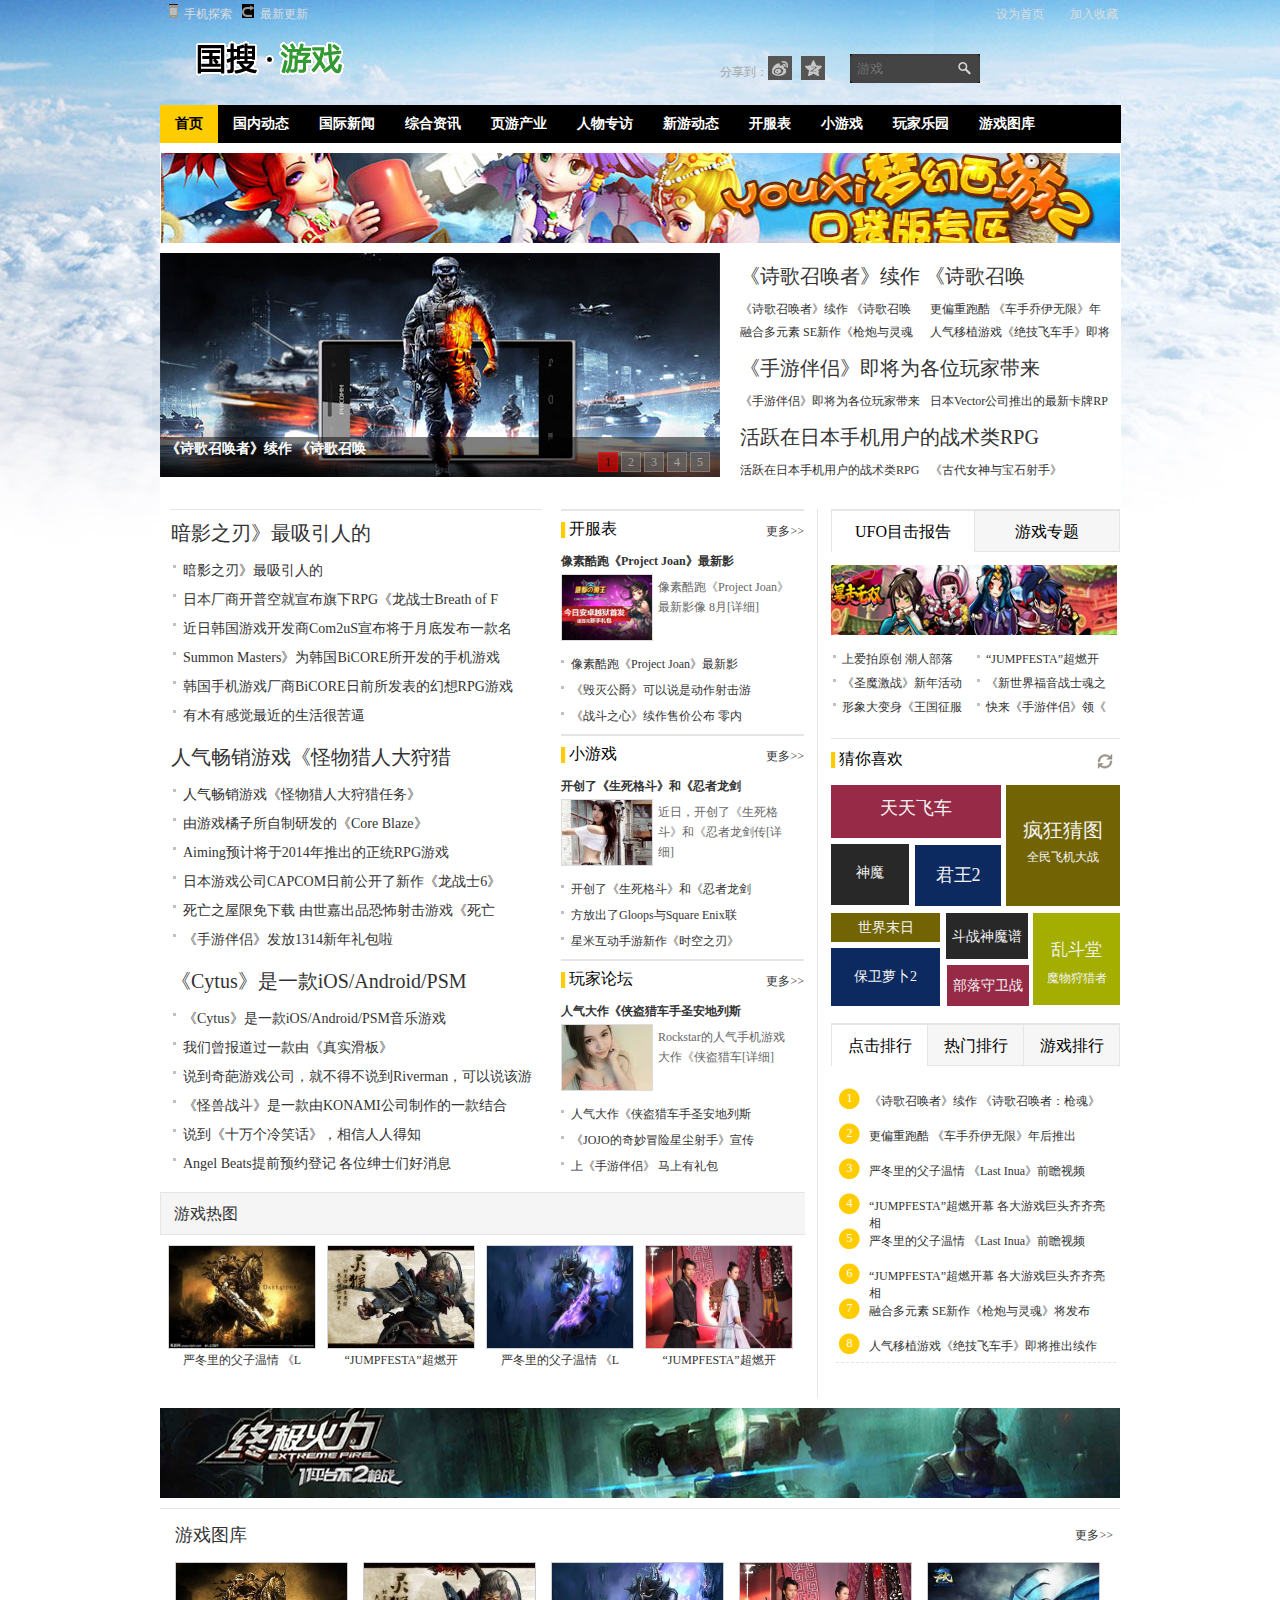
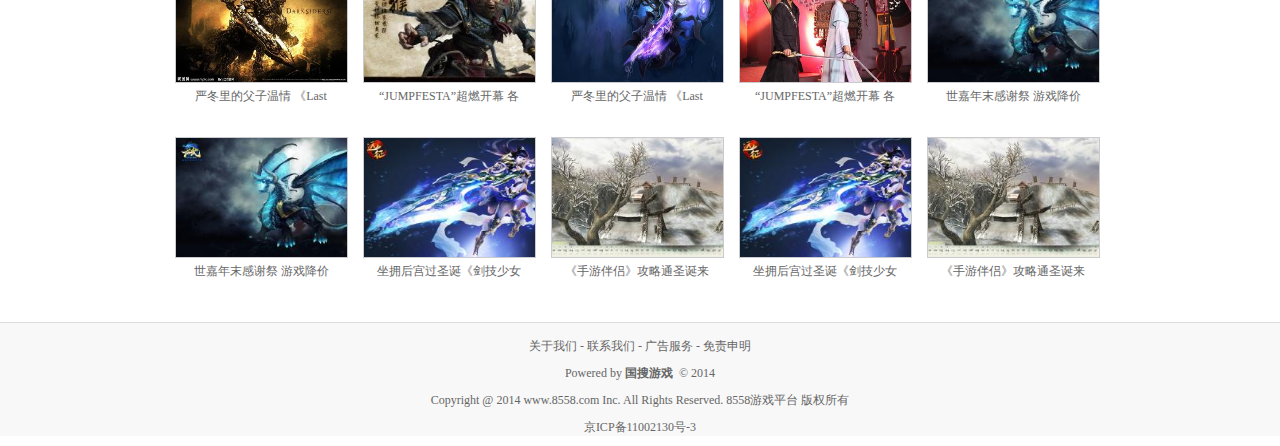
==== index.html @ d81b1e4d "程序初始导入" ====
<!DOCTYPE html PUBLIC "-//W3C//DTD XHTML 1.0 Transitional//EN" "http://www.w3.org/TR/xhtml1/DTD/xhtml1-transitional.dtd">
<html xmlns="http://www.w3.org/1999/xhtml">
<head>
<meta http-equiv="Content-Type" content="text/html; charset=utf-8" />
<title>帝国网站管理系统-国搜游戏</title>
<meta name="keywords" content="帝国网站管理系统,EmpireCMS">
<meta name="description" content="　　帝国软件是一家专注于网络软件开发的科技公司，其主营产品“帝国网站管理系统(EmpireCMS)”是目前国内应用最广泛的CMS程序。通过多年的不断创新与完善，使系统集安全、强大、稳定、灵活于一身。目前EmpireCMS程序已经广泛应用在国内数十万家网站，覆盖国内上千万上网人群，并经过上千家知名网站的严格检测，被称为国内最安全、最稳定的开源CMS系统。">
<link href="/style_2013/top.css" rel="stylesheet" type="text/css" />
<link href="/style_2013/index.css" rel="stylesheet" type="text/css" />
<script src="/js/jquery.js" type="text/javascript"></script>
<script src="/js/common.js" type="text/javascript"></script>
<script src="/js/jquery.slider.js" type="text/javascript"></script>
<script src="/js/jquery-1.4a2.min.js" type="text/javascript"></script>
<script src="/js/jquery.KinSlideshow-1.2.1.min.js" type="text/javascript"></script>

<link rel="shortcut icon" href="/favicon.ico" />
<link rel="bookmark" href="/favicon.ico" type="image/x-icon"  />
<link rel="icon" href="/favicon.ico" type="image/x-icon"  />
<script type="text/javascript"> 
$(function(){
$("#foccous").KinSlideshow({
moveStyle:"down",
intervalTime:5,
mouseEvent:"mouseover",
titleFont:{TitleFont_size:14,TitleFont_color:"#ffffff"}
});
})
</script>
</head>
<body>
<div class="h">
<div class="header">
<div class="header_left">
<span><img src="/image/siji.gif" width="9" height="14" /></span>
<a href="#">手机探索</a>
<span><img src="/image/gx.gif" width="12" height="14" /></span>
<a href="/new/" id='hd' >最新更新</a>
</div>
<div class="header_right"><a href="javascript:void(0);" onclick="SetHome(this)">设为首页</a> <a href="javascript:void(0);" onclick="addfavorite()">加入收藏</a></div>
 
</div>
<div class="top">
<div class="logo"><a href="/"><img src="/image/logo.gif" width="250" height="38" /></a></div>
<div class="tde">
<div class="tde_fxd">分享到：</div>
<div class="tde_weibo"><a href="javascript:void((function(s,d,e){try{}catch(e){}var f='http://v.t.sina.com.cn/share/share.php?',u=d.location.href,title=d.title,p=['url=',e(u),'&title=',e(title),'&appkey=1449381461'].join('');function a(){if(!window.open([f,p].join(''),'mb',['toolbar=0,status=0,resizable=1,width=620,height=450,left=',(s.width-620)/2,',top=',(s.height-450)/2].join('')))u.href=[f,p].join('');};if(/Firefox/.test(navigator.userAgent)){setTimeout(a,0)}else{a()}})(screen,document,encodeURIComponent));"><img src="/image/xina.gif" width="24" height="24" /></a></div>
<div class="tde_weibo"><a href="javascript:void((function(s,d,e){if(/renren.com/.test(d.location))return;var f='http://sns.qzone.qq.com/cgi-bin/qzshare/cgi_qzshare_onekey?url=',u=d.location,l=d.title,p=[e(u),e(l)].join('');function a(){if(!window.open([f,p].join(''),'xnshare',['toolbar=0,status=0,resizable=1,width=626,height=436,left=',(s.width-626)/2,',top=',(s.height-436)/2].join('')))u.href=[f,p].join('');};if(/Firefox/.test(navigator.userAgent))setTimeout(a,0);else a();})(screen,document,encodeURIComponent));"><img src="/image/kj.gif" width="24" height="24" /></a></div>

<div class="so">
<form action="/e/search/index.php" method="post" >
<input type="hidden" name="show" value="title" />
<input type="hidden" name="tempid" value="1" />
<div class="souk">
<input type="text" class="search_box" id="keyboard" name="keyboard"   value="游戏" onfocus="if(this.value=='ufo'){this.value='';this.style.color='#727272'}" onblur="if(this.value==''){this.value='ufo';this.style.color='#727272'}"/>
<input name="" type="submit" class="soso" value=''/>
</div>
</form>
</div>
<div class="denlu" id='menu_login'>
</div>
</div>
</div>
<div class="menu">
<a href="/"  class="xuan">首页</a>
<a href="/about">国内动态</a>
<a href="/services">国际新闻</a>
<a href="/prices">综合资讯</a>
<a href="/move">页游产业</a>
<a href="/air">人物专访</a>
<a href="/bjb">新游动态</a>
<a href="/rxfw">开服表</a>
<a href="/fwjg">小游戏</a>
<a href="/fwlc">玩家乐园</a>
<a href="/photo">游戏图库</a>
 

</div>
</div>
<div style="width:960px; height:100px; margin:0px auto; margin-top:10px;">
<!-- 广告位：广告960*90 -->
<img src="/img/ad01.jpg" width="960" height="90" />
</div>
<div class="banner">
<div class="ba_left">
<h1><a href="" target="_blank">《诗歌召唤者》续作 《诗歌召唤</a></h1>
 
<div class="xbt">
<ul>
<li><a href="" target="_blank">《诗歌召唤者》续作 《诗歌召唤</a></li>
<li><a href="" target="_blank">更偏重跑酷 《车手乔伊无限》年</a></li>
<li><a href="" target="_blank">融合多元素 SE新作《枪炮与灵魂</a></li>
<li><a href="" target="_blank">人气移植游戏《绝技飞车手》即将</a></li>
 
<div style="clear:both;"></div>
</ul>
</div>
<h1><a href="" target="_blank">《手游伴侣》即将为各位玩家带来</a></h1>
 
<div class="xbt">
<ul>
<li><a href="" target="_blank">《手游伴侣》即将为各位玩家带来</a></li>
<li><a href="" target="_blank">日本Vector公司推出的最新卡牌RP</a></li>
 
 
<div style="clear:both;"></div>
</ul>
</div>
<h1><a href="" target="_blank">活跃在日本手机用户的战术类RPG</a></h1>
 
<div class="xbt">
<ul>
<li><a href="" target="_blank">活跃在日本手机用户的战术类RPG</a></li>
<li><a href="" target="_blank">《古代女神与宝石射手》</a></li>
 
<div style="clear:both;"></div>
</ul>
</div>
</div>
 
 
<div class="ba_right" id="foccous" style="visibility:hidden;">
<a href="" target="_blank"><img src="/img/flash1.jpg" alt="《诗歌召唤者》续作 《诗歌召唤" width="560" height="224" name="          《诗歌召唤者》续作 《诗歌召唤者：枪魂》 《诗歌召唤者》（SONG SUMMONER）是Square Enix制作的一款史诗级策略大作，该游戏最 " value=""></a>
<a href="" target="_blank"><img src="/img/flash3.jpg" alt="更偏重跑酷 《车手乔伊无限》年" width="560" height="224" name="          来自英国游戏开发团队 Hello Games 的《Joe Danger（车手乔伊）》系列是一款在 XBLA 和 PSN 平台上人气都相当高的特技动作 " value=""></a>
<a href="" target="_blank"><img src="/img/flash2.jpg" alt="融合多元素 SE新作《枪炮与灵魂" width="560" height="224" name="          在看到众多精品大作陆续上架之后，似乎游戏商 Square Enix 也闲不住了，近日高调发表了新游《枪炮与灵魂》(Guns n&amp;#39; So " value=""></a>
<a href="" target="_blank"><img src="/img/flash4.jpg" alt="人气移植游戏《绝技飞车手》即将" width="560" height="224" name="          人气移植游戏《绝技飞车手》即将推出续作 《Joe Danger》（绝技飞车手）在PSN、Xbox平台上受到欢迎，移植手机游戏后以其原汁 " value=""></a>
<a href="" target="_blank"><img src="/img/flash5.jpg" alt="和风创意大作《Tengami》明年年" width="560" height="224" name="          和风创意大作《Tengami》明年年初上架 和风创意折纸世界，这一款充满古韵之美的游戏自2012年发布开始就吸引了不少目光，获 " value=""></a>
 
 
</div>
</div>
<div class="content">
<div class="left">
<div class="cn">
<div class="cn_left">
<h1><a href="" target="_blank">暗影之刃》最吸引人的</a></h1>
 
<ul>
<li><a href="" target="_blank">暗影之刃》最吸引人的</a></li>
<li><a href="" target="_blank">日本厂商开普空就宣布旗下RPG《龙战士Breath of F</a></li>
<li><a href="" target="_blank">近日韩国游戏开发商Com2uS宣布将于月底发布一款名</a></li>
<li><a href="" target="_blank">Summon Masters》为韩国BiCORE所开发的手机游戏</a></li>
<li><a href="" target="_blank">韩国手机游戏厂商BiCORE日前所发表的幻想RPG游戏</a></li>
<li><a href="" target="_blank">有木有感觉最近的生活很苦逼</a></li>
</ul>
<h1><a href="" target="_blank"> 人气畅销游戏《怪物猎人大狩猎</a></h1>
 
<ul>
<li><a href="" target="_blank"> 人气畅销游戏《怪物猎人大狩猎任务》</a></li>
<li><a href="" target="_blank">由游戏橘子所自制研发的《Core Blaze》</a></li>
<li><a href="" target="_blank">Aiming预计将于2014年推出的正统RPG游戏</a></li>
<li><a href="" target="_blank">日本游戏公司CAPCOM日前公开了新作《龙战士6》</a></li>
<li><a href="" target="_blank">死亡之屋限免下载 由世嘉出品恐怖射击游戏《死亡</a></li>
<li><a href="" target="_blank">《手游伴侣》发放1314新年礼包啦</a></li>
</ul>
<h1><a href="" target="_blank">《Cytus》是一款iOS/Android/PSM</a></h1>
 
<ul>
<li><a href="" target="_blank">《Cytus》是一款iOS/Android/PSM音乐游戏</a></li>
<li><a href="" target="_blank">我们曾报道过一款由《真实滑板》</a></li>
<li><a href="" target="_blank">说到奇葩游戏公司，就不得不说到Riverman，可以说该游</a></li>
<li><a href="" target="_blank">《怪兽战斗》是一款由KONAMI公司制作的一款结合</a></li>
<li><a href="" target="_blank"> 说到《十万个冷笑话》，相信人人得知</a></li>
<li><a href="" target="_blank">Angel Beats提前预约登记 各位绅士们好消息</a></li>
</ul>
</div>
<div class="cn_right">
<div class="cn_rtop"></div>
<div class="cn_rtit">
<div class="cnr_l">开服表</div>
<div class="cnr_right"><a href="rxfw/" target="_blank">更多>></a></div>
</div>
<div class="tyue" style="border-bottom:none;">
<dl>
<dt><b><a href="" target="_blank">像素酷跑《Project Joan》最新影</a></b></dt>
<span>
<dd><a href="" target="_blank"><img src="/img/p01.jpg" width="90" height="65" /></a></dd></span>
<dd><a href="" target="_blank">	          像素酷跑《Project Joan》最新影像 8月<span>[详细]</span></a></dd>
</dl>

<ul>
<li><a  href="" target="_blank">像素酷跑《Project Joan》最新影</a></li>
<li><a  href="" target="_blank">《毁灭公爵》可以说是动作射击游</a></li>
<li><a  href="" target="_blank">《战斗之心》续作售价公布 零内</a></li>
</ul>
</div>
<div class="cn_rtop"></div>
<div class="cn_rtit">
<div class="cnr_l">小游戏</div>
<div class="cnr_right"><a href="fwjg/" target="_blank">更多>></a></div>
</div>
<div class="tyue" style="border-bottom:none;">
<dl>
<dt><b><a href="" target="_blank">开创了《生死格斗》和《忍者龙剑</a></b></dt>
<span>
<dd><a href="" target="_blank"><img src="/img/p02.jpg" width="90" height="65" /></a></dd></span>
<dd><a href="" target="_blank">	          近日，开创了《生死格斗》和《忍者龙剑传<span>[详细]</span></a></dd>
</dl>
<ul>
<li><a  href="" target="_blank">开创了《生死格斗》和《忍者龙剑</a></li>
<li><a  href="" target="_blank">方放出了Gloops与Square Enix联</a></li>
<li><a  href="" target="_blank">星米互动手游新作《时空之刃》</a></li>
</ul>
</div>
 
<div class="cn_rtop"></div>
<div class="cn_rtit">
<div class="cnr_l">玩家论坛</div>
<div class="cnr_right"><a href="fwlc/" target="_blank">更多>></a></div>
</div>
<div class="tyue" style="border-bottom:none;">
<dl>
<dt><b><a href="" target="_blank">人气大作《侠盗猎车手圣安地列斯</a></b></dt>
<span>
<dd><a href="" target="_blank"><img src="/img/p03.jpg" width="90" height="65" /></a></dd></span>
<dd><a href="" target="_blank">	          Rockstar的人气手机游戏大作《侠盗猎车<span>[详细]</span></a></dd>
</dl>
<ul>
<li><a  href="" target="_blank">人气大作《侠盗猎车手圣安地列斯</a></li>
<li><a  href="" target="_blank">《JOJO的奇妙冒险星尘射手》宣传</a></li>
<li><a  href="" target="_blank">上《手游伴侣》 马上有礼包</a></li>
</ul>
</div>
</div>
</div>
 
<div class="cntu">
<div class="cntu_titile">游戏热图</div>
<ul>
<li><a href="" target="_blank"><img src="/img/p18.jpg"/><p>严冬里的父子温情 《L</p></a></li>
<li><a href="" target="_blank"><img src="/img/p16.jpg"/><p>“JUMPFESTA”超燃开</p></a></li>
<li><a href="" target="_blank"><img src="/img/p19.jpg"/><p>严冬里的父子温情 《L</p></a></li>
<li><a href="" target="_blank"><img src="/img/p20.jpg"/><p>“JUMPFESTA”超燃开</p></a></li>
 
</ul>
</div>
</div>
<div class="right">
<div class="zhuanlan">
<div class="zhuanlan_t">
<ul>
<li id="one1" onmouseover="setTab('one',1,2)"class="hover" style="border-left:none;">UFO目击报告</li>
<li id="one2" onmouseover="setTab('one',2,2)" style="border-right:none;">游戏专题</li>
</ul>
</div>
<div id="con_one_1" class="hover">
<div class="zlcn">
<p><a><img src="/img/tt01.jpg" width="286" height="70" border=0/></a></p>
<ul>
<li><a href="" target="_blank">上爱拍原创  潮人部落</a></li>
<li><a href="" target="_blank">“JUMPFESTA”超燃开</a></li>
<li><a href="" target="_blank">《圣魔激战》新年活动</a></li>
<li><a href="" target="_blank">《新世界福音战士魂之</a></li>
<li><a href="" target="_blank">形象大变身《王国征服</a></li>
<li><a href="" target="_blank">快来《手游伴侣》领《</a></li>
 
</ul>
</div>
</div>
 
<div id="con_one_2" style="display:none">
<div class="zlcn">
<p><a><img src="/img/tt02.jpg" width="286" height="70" border=0/></a></p>
<ul>
<li><a href="" target="_blank">《100TURN勇者》登陆</a></li>
<li><a href="" target="_blank">世嘉年末感谢祭 游戏</a></li>
<li><a href="" target="_blank">坐拥后宫过圣诞《剑技</a></li>
<li><a href="" target="_blank">《手游伴侣》攻略通圣</a></li>
<li><a href="" target="_blank">严冬里的父子温情 《L</a></li>
<li><a href="" target="_blank">上爱拍原创  潮人部落</a></li>
 
</ul>
</div>
</div>
</div>
 
 
<div class="shuaxin">
<div class="cnr_l">猜你喜欢</div>
<div class="shuaxin_r"><a href="javascript:;" id='cai'><img src="image/shuaxin.gif" width="16" height="15" /></a></div>
</div>

<div class="heiks"><div class="heiks_t"><div class="heiks_left"><div class="heiks_lto"><a href="/" target="_blank" >天天飞车</a></div><div class="heiks_b"><div class="heiks_ble"><a href="/" target="_blank" >神魔</a></div><div class="heiks_bri"><a href="/" target="_blank" >君王2</a></div></div></div> <div class="heiks_right"><p class="heiks_rip"><a href="/" target="_blank" >疯狂猜图</a></p><p class="heiks_rip2"><a href="/" target="_blank" >全民飞机大战</a></p></div></div><div class="keib"><div class="keib_left"><p class="keib_left_p"><a href="/" target="_blank" >世界末日</a></p><p class="keib_left_p3"><a href="/" target="_blank" >保卫萝卜2</a></p></div><div class="keib_cn"><p class="keib_cn_p"><a href="/" target="_blank" >斗战神魔谱</a></p><p class="keib_cn_p2"><a href="/" target="_blank" >部落守卫战</a></p></div><div class="keib_right"><p class="keib_right_p"><a href="/" target="_blank" >乱斗堂</a></p><p class="keib_right_p2"><a href="/" target="_blank" >魔物狩猎者</a></p></div></div></div>
<div class="ph">
<div class="ph_title">
<ul>
<li id="ond1" onmouseover="setTab('ond',1,3)" style="border-left:none;" class="hover">点击排行</li>
<li id="ond2" onmouseover="setTab('ond',2,3)">热门排行</li>
<li id="ond3" onmouseover="setTab('ond',3,3)" style="border-right:none;">游戏排行</li>
</ul>
</div>
 
<div id="con_ond_1" class="hover">
<div class="ph_cn">
<ul>
<li><span class="ph_span">1</span><a  href="" target="_blank">《诗歌召唤者》续作 《诗歌召唤者：枪魂》</a></li>
<li><span class="ph_span">2</span><a  href="" target="_blank">更偏重跑酷 《车手乔伊无限》年后推出</a></li>
<li><span class="ph_span">3</span><a  href="" target="_blank">严冬里的父子温情 《Last Inua》前瞻视频</a></li>
<li><span class="ph_span">4</span><a  href="" target="_blank">“JUMPFESTA”超燃开幕 各大游戏巨头齐齐亮相</a></li>
<li><span class="ph_span">5</span><a  href="" target="_blank">严冬里的父子温情 《Last Inua》前瞻视频</a></li>
<li><span class="ph_span">6</span><a  href="" target="_blank">“JUMPFESTA”超燃开幕 各大游戏巨头齐齐亮相</a></li>
<li><span class="ph_span">7</span><a  href="" target="_blank">融合多元素 SE新作《枪炮与灵魂》将发布</a></li>
<li><span class="ph_span">8</span><a  href="" target="_blank">人气移植游戏《绝技飞车手》即将推出续作</a></li>
<div class="ph_xt"></div>
</ul>
</div>
</div>
<div id="con_ond_2" style="display:none" class="hover">
<div class="ph_cn">
<ul>
<li><span class="ph_span">1</span><a  href="" target="_blank">南京搬家公司价格</a></li>
<li><span class="ph_span">2</span><a  href="" target="_blank">南京搬家公司价格具体收费</a></li>
<li><span class="ph_span">3</span><a  href="" target="_blank">南京搬家公司价格具体收费</a></li>
<li><span class="ph_span">4</span><a  href="" target="_blank">SQEX最终幻想系列等名作年末大降价</a></li>
<li><span class="ph_span">5</span><a  href="" target="_blank">超现实世界 解谜新作《梦游逃生》曝光</a></li>
<li><span class="ph_span">6</span><a  href="" target="_blank">chillingo新作《给我喂石油2》即将来袭</a></li>
<li><span class="ph_span">7</span><a  href="" target="_blank">联系我们</a></li>
<li><span class="ph_span">8</span><a  href="" target="_blank">和风创意大作《Tengami》明年年初上架</a></li>
<div class="ph_xt"></div>
</ul>
</div>
</div>
<div id="con_ond_3" style="display:none">
<div class="ph_cn">
<ul>
<li><span class="ph_span">1</span><a  href="" target="_blank">《诗歌召唤者》续作 《诗歌召唤者：枪魂》</a></li>
<li><span class="ph_span">2</span><a  href="" target="_blank">更偏重跑酷 《车手乔伊无限》年后推出</a></li>
<li><span class="ph_span">3</span><a  href="" target="_blank">融合多元素 SE新作《枪炮与灵魂》将发布</a></li>
<li><span class="ph_span">4</span><a  href="" target="_blank">人气移植游戏《绝技飞车手》即将推出续作</a></li>
<li><span class="ph_span">5</span><a  href="" target="_blank">SQEX最终幻想系列等名作年末大降价</a></li>
<li><span class="ph_span">6</span><a  href="" target="_blank">超现实世界 解谜新作《梦游逃生》曝光</a></li>
<li><span class="ph_span">7</span><a  href="" target="_blank">chillingo新作《给我喂石油2》即将来袭</a></li>
<li><span class="ph_span">8</span><a  href="" target="_blank">和风创意大作《Tengami》明年年初上架</a></li>
<div class="ph_xt"></div>
</ul>
</div>
</div>
</div>
</div>
<div style="clear:both;"></div>
</div>
 
<div class="egg">
<!-- 广告位：首页banner1 -->
<img src="/img/ad02.jpg"/>
</div>
 

<div style="clear:both;"></div>
 
</div>
<div class="pic">
<div class="pic_title">
<div class="pic_l"><a href="photo/" target="_blank">游戏图库</a></div>
<div class="pic_r"><a href="photo/" target="_blank">更多>></a></div>
</div>
<ul>
<li><a href="" target="_blank"><img src="/img/p18.jpg"/><p>严冬里的父子温情 《Last </p></a></li>
<li><a href="" target="_blank"><img src="/img/p16.jpg"/><p>“JUMPFESTA”超燃开幕 各</p></a></li>
<li><a href="" target="_blank"><img src="/img/p19.jpg"/><p>严冬里的父子温情 《Last </p></a></li>
<li><a href="" target="_blank"><img src="/img/p20.jpg"/><p>“JUMPFESTA”超燃开幕 各</p></a></li>
<li><a href="" target="_blank"><img src="/img/p9.jpg"/><p>世嘉年末感谢祭 游戏降价</p></a></li>
<li><a href="" target="_blank"><img src="/img/p9.jpg"/><p>世嘉年末感谢祭 游戏降价</p></a></li>
<li><a href="" target="_blank"><img src="/img/p10.jpg"/><p>坐拥后宫过圣诞《剑技少女</p></a></li>
<li><a href="" target="_blank"><img src="/img/p11.jpg"/><p>《手游伴侣》攻略通圣诞来</p></a></li>
<li><a href="" target="_blank"><img src="/img/p10.jpg"/><p>坐拥后宫过圣诞《剑技少女</p></a></li>
<li><a href="" target="_blank"><img src="/img/p11.jpg"/><p>《手游伴侣》攻略通圣诞来</p></a></li>
 
<div style="clear:both;"></div>
 
</ul>
</div>
<div class="bo">
<div class="bq"><a href="/" target="_blank">关于我们</a> - <a href="/" target="_blank">联系我们</a> - <a href="/" target="_blank">广告服务</a> - <a href="/" target="_blank">免责申明</a></div>
 
<div class="bq">Powered by <strong><a href="/" target="_blank">国搜游戏</a></strong>&nbsp; &copy; 2014</div>
<div class="bq">Copyright @ 2014 www.8558.com Inc. All Rights Reserved. 8558游戏平台 版权所有</div>
<div class="bq">京ICP备11002130号-3</div>
</div>
 
</body>
</html>
---- style_2013/top.css ----
@charset "gb2312";
/* CSS Document */

body, div, img, dl, dt, dt, ul, li, p, h1,h2,h3,h4,h5, input {
    margin: 0;
    padding: 0;
}
ul, li {
    list-style: none outside none;
}
img {
    border: 0 none;
}
a {
    color: #333;
    text-decoration: none;
}
a:hover {
    color: #CC0000;
    text-decoration: underline;
}
body {
    font-family: "����";
    font-size: 12px;
    margin: 0;
    padding: 0;
}
.p1 {
    color: #05519e;
    float: left;
    font-size: 14px;
    font-weight: bold;
    height: 31px;
    line-height: 31px;
    padding-left: 15px;
}
.p2 {
    color: #666666;
    float: right;
    height: 29px;
    line-height: 29px;
    padding-right: 11px;
}
.p1 a {
    color: #333333;
}
.p2 a {
    color: #666666;
}
.p2 a:hover {
    color: #BC2D09;
}
.p3 {
    color: #333;
    float: left;
    font-size: 14px;
    font-weight: bold;
    height: 29px;
    line-height: 29px;
    padding-left: 15px;
}
.p4 {
    color: #666666;
    float: right;
    height: 29px;
    line-height: 29px;
    padding-right: 11px;
}
.p1 a:hover, .p3 a, .p3 a:hover {
    color: #CC0000;
}
.p4 a {
    color: #666666;
}
.p4 a:hover {
    color: #CC0000;
}

body{ background: url('/image/gamebg.jpg') no-repeat scroll center top;background-size: 1440px 800px;}
.h{ height:143px; width:100%; /*background:url(../image/header_bg.gif) repeat-x;*/ margin-bottom:10px;}
.header{ width:960px; height:24px; margin:0 auto;}
.header_left{ height:24px; padding-left:9px; float:left; width:200px;}
.header_left span{ height:20px; display:block; padding-top:4px; padding-right:6px; float:left;}
.header_left a{ height:18px; display:block; float:left; padding-top:6px; /*color:#92968e;*/color:#ddd; padding-right:10px;}
.header_left a:hover{ color:#ffcc00}

.header_right{ height:24px; float:right; width:150px;}
.header_right a{ height:18px; padding-top:6px; padding-left:26px; display:block; float:left;/*color:#92968e;*/color:#ddd; }
.header_right a:hover{ color:#ffcc00}
.top{ width:960px; margin:0 auto; height:81px;}
.logo{ padding:15px 0 0 8px; height:66px; float:left;}
.tde{ width:400px; height:81px; float:right;}
.tde_fxd{ height:41px; float:left; width:48px; padding-top:40px; color:#a7a7a7;}
.tde_weibo{ height:49px; padding-right:9px; padding-top:32px; float:left;}
.so{ width:153px; height:51px; float:left; overflow:hidden; padding:30px 0 0 16px;}
.souk{ width:130px; height:29px;background:url(../image/so_bg.gif) no-repeat;}

.search_box{ width:101px; height:29px; line-height:29px; color:#727272; border:none;  padding-left:7px; color:#727272; background:none; float:left;}
.soso{ width:13px; height:13px; background:url(../image/so.gif) no-repeat; float:left; margin-top:8px; border:none; cursor:pointer;}



.denlu{ width:116px; height:50px; float:left; padding-top:30px;}
.denlu a{ color:#FFFFFF; padding-left:10px; text-decoration:none; height:25px; line-height:30px;}
.menu{ width:960px; height:38px; margin:0 auto;}
.menu a{/*color: #E1E1E1;*/color: #FFF;display:inline;float: left;font-size: 14px;font-weight: bold;height: 38px;line-height: 38px;overflow: hidden;padding: 0 15px;}
.menu a:hover{ background:#ffcc00; color:#000; text-decoration:none;}

.menu a.xuan{  background:#ffcc00; color:#000; text-decoration:none;}



/*��Ŀͷ��*/
.menu2_bg{ width:100%; height:38px; background:#111111;}
.menu2{ width:960px; height:70px; margin:0 auto;}
.menu2_logo{ height:50px; float:left; padding-top:20px;}
.menu2_wz{ height:35px; padding-left:17px; padding-top:35px; float:left; color:#333}
.menu2_wz a{ color:#333}
.menu2_wz a:hover{ color:#c00;}
.menu2_so{ width:228px; height:24px; border:1px solid #dddddd; float:right; margin-top:28px;}
.search_box2{ width:198px; height:24px; line-height:24px; color:#727272; border:none;  padding-left:7px; color:#727272; background:none; float:left;}
.soso2{ width:16px; height:16px; background:url(../image/list_06.gif) no-repeat; float:left; margin-top:4px; border:none; cursor:pointer;}


/*����ͷ��*/
.so_menu{ width:960px; margin:0 auto; height:81px;}
.so_menu_logo{ height:55px; float:left; padding-top:26px; padding-right:56px;}
.so_kuans{ width:383px; float:left; padding-top:28px; height:53px;}
.so_kuans_left{ width:311px; height:32px; float:left; border:none; background:url(../image/so_menu_k.gif) no-repeat; line-height:32px; color:#333; padding-left:5px;}
.so_kuans_right{ width:67px; height:32px; float:left; background:url(../image/so_menu_so.gif) no-repeat; border:none; cursor:pointer; }
---- style_2013/index.css ----
@charset "gb2312";
/* CSS Document */
.banner{ height:256px; width:960px; margin:0 auto;overflow:hidden;background:#fff;}
.ba_left{ width:380px; height:246px; float:right;  padding-top:10px;}
.ba_left h1{ height:38px; display:block; font-family: "΢���ź�","����",serif;font-size: 20px; font-family: "΢���ź�","����",serif;font-size: 20px; font-weight: normal;}
.xbt{ width:380px; padding-bottom:8px;}
.ba_left h1 a{ color:#333}
.ba_left h1 a:hover{ color:#c00;}
.xbt li{ height:23px; width:190px; float:left;}
.xbt li a{ color:#333}
.xbt li a:hover{ color:#c00;}
.content{ width:960px; margin:0 auto 10px auto;}
.ba_right{ height:256px; width:559px; float:left;}

.flash {
	height: 224px;
	overflow: hidden;
	width: 560px;
	margin:0 auto
}

.left{ width:657px; height:889px; float:left; border-right:1px solid #e5e5e5;display:block; overflow:hidden;
}
.cn{ padding-left:11px; width:646px; height:683px;}
.cn_left{ width:370px; height:672px; float:left; border-top:1px solid #e4e4e4; padding-top:10px;}
.cn_left h1{ height:42px; display:block; font-family: "΢���ź�","����",serif;font-size: 20px; font-weight: normal;}
.cn_left ul{ width:370px; display:block; padding-bottom:8px;}
.cn_left li{ height:29px; display:block; font-size:14px; background:url(../image/ufo_46.gif) no-repeat 2px 3px; padding-left:12px;}
.cn_left li a{ color:#333;}
.cn_left li a:hover{ color:#c00;}
.cn_right{ width:243px; float:right; height:683px; padding-right:13px;}
.cn_rtop{ border-top:2px solid #e5e5e5; overflow:hidden; display:block; height:8px;}
.cn_rtit{ width:243px; height:34px;}
.cnr_l{ height:34px; background:url(../image/xiaokuai.gif) no-repeat 0 3px; padding-left:8px;font-family: "΢���ź�","����",serif;font-size: 16px; float:left;}
.cnr_right{ height:30px; float:right; padding-top:4px;}
.cnr_right a{ color:#333}
.cnr_right a:hover{ color:#c00;}
.tyue{ width:243px; border-bottom:1px solid #d1dfed;}
.tyue dl{ height:103px; display:block;}
.tyue dt{ height:21px; display:block; font-size:12px;}
.tyue dt a{ color:#333}
.tyue dt a:hover{ color:#c00;}
.tyue span dd{ width:97px; height:79px; display:block; margin:0;float:left; padding-top:0px;}
.tyue span dd img{ width:90px; height:65px; border:1px solid #dddddd}
.tyue dd{ width:132px; height:68px; float:left; display:block; margin:0; line-height:20px; color:#666; padding-top:3px;}
.tyue dd a{ color:#666;}
.tyue dd a:hover{ color:#c00;}
.tyue li{height:26px; display:block; background:url(../image/ufo_46.gif) no-repeat 0px 4px; padding-left:10px;}
.tyue li a{ color:#333333}
.tyue li a:hover{ color:#c00;}
.cntu{ width:645px; height:206px;}
.cntu_titile{ height:41px; border:1px solid #e5e5e5; border-right:none; background:#f4f5f4;font-family: "΢���ź�","����",serif;font-size: 16px; line-height:41px; padding-left:13px; color:#333}
.cntu ul{ padding:10px 0 0 8px;}
.cntu li{ width:148px; height:153px; float:left; margin-right:11px; display:inline;}
.cntu li img{ width:146px; height:102px; border:1px solid #d6d5d9;}
.cntu li p{ padding-top:2px; line-height:18px; text-align:center;} 
.cntu li a{ color:#333}
.cntu li a:hover{ color:#c00;}
.right{ width:289px; float:right; height:889px;}
.zhuanlan{ height:229px;}
.zhuanlan_t{ height:41px; border-top:2px solid #e5e5e5; border-right:1px solid #e5e5e5;border-left:1px solid #e5e5e5; background:url(../image/title_bg.gif) repeat-x bottom; }
.zhuanlan_t li{ width:143px; display:block; float:left; height:41px; line-height:41px; text-align:center;font-family: "΢���ź�","����",serif;font-size: 16px; }
.zhuanlan_t li:hover{ background:#FFF; width:142px; border-right:1px solid #e5e5e5;border-left:1px solid #e5e5e5; cursor:pointer;}
.zhuanlan_t li.hover{ background:#FFF; width:142px; border-right:1px solid #e5e5e5;border-left:1px solid #e5e5e5; cursor:pointer;}
.zlcn{ height:173px; padding-top:13px;}
.zlcn p{ display:block; height:86px;}
.zlcn li{ height:24px; width:133px; float:left; display:inline; background:url(../image/ufo_46.gif) no-repeat 2px 4px; padding-left:11px;}
.zlcn li a{ color:333;}
.zlcn li a:hover{ color:#c00}
.focus_data {
    background-color: #383838;
    color: #FFFFFF;
    font-family: "Microsoft YaHei","΢���ź�","����";
    height: 211px;
    margin:0px 0 10px;
    overflow: hidden;
    padding: 1px;
    text-align: center;
}
.focus_data .d_title {
    color: #EBEFF3;
    height: 29px;
    padding-top: 2px; line-height:29px;
}
.focus_data .d_l {
    float: left;
    width: 130px;
}
.focus_data .d_l .d_l_t {
    background: none repeat scroll 0 0 #808080;
    cursor: pointer;
    font-size: 29px;
    height: 89px;
    white-space: nowrap;
}
.focus_data .d_l .d_l_t a {
    padding-top: 10px; display:block;; color:#FFF;
}
.focus_data .d_l .d_l_b {
    background: none repeat scroll 0 0 #b9b9b9;
    cursor: pointer;
    font-size: 24px;
    height: 89px;
    margin-top: 1px;
}
.focus_data .d_l .d_l_b a {
    padding-top: 20px; display:block; color:#FFF;
}
.focus_data .d_r {
    cursor: pointer;
    float: left;
    margin-left: 1px;
    width: 156px;
}
.focus_data .d_r .d_r_t {
    background: none repeat scroll 0 0 #626264;
    font-size: 24px;
    height: 95px;
}
.focus_data .d_r .d_r_t a {
    padding-top:13px; display:block; color:#FFF;
}
.focus_data .d_r .d_r_b {
    background: none repeat scroll 0 0 #383836;
    font-size: 36px;
    height: 114px;
    margin-top: 1px;
    overflow: hidden;
}
.focus_data .d_r .d_r_b a {
    padding-top: 25px; display:block; color:#FFF
}
.focus_data .d_l_t:hover {
    background: none repeat scroll 0 0 #808080;
}
.focus_data .d_l_b:hover {
    background: none repeat scroll 0 0 #b9b9b9;
}
.focus_data .d_r_t:hover {
    background: none repeat scroll 0 0 #626264;
}
.focus_data .d_r_b:hover {
    background: none repeat scroll 0 0 #383838;
}
.focus_data span {
    display: block;
    float: none;
    font-size: 14px;
    font-weight: bold;
}
.focus_data .d_r .d_r_t a {
    padding-top: 13px;
}


.ph_cn{height:300px; padding-top:16px;} 
.ph{ width:289px; height:367px;}
.ph_title{height:41px; border-top:2px solid #e5e5e5; border-right:1px solid #e5e5e5;border-left:1px solid #e5e5e5; background:url(../image/title_bg.gif) repeat-x bottom;}
.ph_title li{ width:95px; display:block; float:left; height:41px; line-height:41px; text-align:center;font-family: "΢���ź�","����",serif;font-size: 16px; border-right:1px solid #e5e5e5}
.ph_title li:hover{ background:#FFF; cursor:pointer;}
.ph_title li.hover{ background:#FFF;}
.ph_cn li{height:29px; display:block; padding-top:6px;}
.ph_span{ width:21px; height:21px; display:block; float:left; background:url(../image/ph_bg.gif) no-repeat 8px 0; text-align:center; line-height:21px; color:#FFF; padding-left:8px;}
.ph_span2{ width:21px; height:21px; display:block; float:left; background:url(../image/hp_bg2.gif) no-repeat 8px 0; text-align:center; line-height:21px; color:#FFF; padding-left:8px;}
.ph_cn li a{ display:block; width:242px; height:24px; float:left; padding-top:5px; padding-left:9px;}
.ph_cn li a:hover{ color:#c00;}
.ph_xt{ width:280px; height:1px; border-top:dashed 1px #e4e4e4; margin:0 auto; display:block; overflow:hidden;}
.egg{ width:960px; margin:0 auto 10px auto; }
.content2{ width:960px; margin:0 auto;overflow:hidden; height:675px;}
.cnt2{ width:960px;}

.fn_area_title {
   
    height: 53px;
    margin-bottom: 20px;
    width: 960px; display:block; background:url(../image/ttbg.gif) repeat-x bottom
}
.fn_area_title a{ color:#333}

.fn_area_title a:hover{ color:#c00;}

.cnt2_title {
	font-family: '΢���ź�';
	height: 53px;
	overflow: hidden; 
	
}
 .cont {
	border-bottom: 5px solid #000000;
	float: left;
	font-size: 28px;
	height: 30px;
	overflow: hidden;
	padding-bottom: 13px;
	width: 185px;
	padding-left:10px;
	padding-top:5px;

}
.blank {
    border-bottom: 5px solid #FFFFFF;
    float: left;
    height: 35px;
    overflow: hidden;
    padding-bottom: 13px;
    width: 3px; display:block
}

.left2{ width:391px; height:595px; float:left;}
.left2 h1{ height:38px; display:block;font-family: "΢���ź�","����",serif;font-size: 18px; font-weight: normal;}
.left2 ul{ width:370px; display:block; padding-bottom:15px;}
.left2 li{ height:29px; display:block; font-size:14px; background:url(../image/ufo_46.gif) no-repeat 2px 3px; padding-left:12px;}
.left2 li a{ color:#333;}
.left2 li a:hover{ color:#c00;}
.cn2{ width:256px; height:575px; float:left; border-right:1px solid #e5e5e5; padding-left:10px;}

.cn_rtop2{ border-top:1px solid #e5e5e5; overflow:hidden; display:block; height:8px;}
.cn2_new{ width:256px; height:142px; overflow:hidden;}
.cn2_new li{ height:22px; display:block;border-bottom:1px  dotted  #e5e5e5; overflow:hidden; display:block; width:243px; margin-bottom:8px;}
.cn2_new li a{ color:#333}
.cn2_new li a:hover{ color:#c00;}


.right2{ width:289px; height:595px; float:right;}
.right2_title{ height:37px; padding-right:5px;}
.rtnew{ width:286px; height:323px;}
.rtnew_jd{ width:286px; height:184px; display:block;}
.rtnew_jd img{ width:286px; height:150px;}
.rtnew_jd p{ text-align:center; padding-top:7px;}
.rtnew_xt{ width:274px; height:16px; display:block; overflow:hidden; margin:0 auto; border-top:1px dotted #e4e4e4}
.rtnew li{ height:29px; background:url(../image/ufo_46.gif) no-repeat 0 4px; padding-left:10px; display:block}
.rtnew li a{ color:#333}
.rtnew li a:hover{ color:#c00;}
.rtnew_xt2{ width:274px; height:16px; display:block; overflow:hidden;border-top:1px solid #e4e4e4}
.rtnew2{ width:289px; height:178px;}
.rtnew2_t{ width:289px;}
.rtnew2_t li{ height:29px; background:url(../image/ufo_46.gif) no-repeat 0 4px; padding-left:10px; display:block}
.rtnew2_b{ width:270px; height:57px; color:#e5e5e5; line-height:22px;}
.rtnew2_b a{ color:#333}
.rtnew2_b a:hover{ color:#c00;}

.cnr_right2{ color:#666;height:30px; float:right; padding-top:4px;}
.cnr_right2 a{ color:#666}
.cnr_right2 a:hover{ color:#c00;}

.cn3_left{ width:240px; height:150px; float:left; padding:0px 0 0 0px; position:relative;}
.cn3_left img{ width:240px; height:150px;}
.cn3_left span{
	background-color: #000000;
	filter:alpha(opacity=50);
    -moz-opacity:0.5;
    -khtml-opacity: 0.5;
    opacity: 0.5;
	text-indent:-999px;
	z-index:1;
	position:absolute;
	width:240px;
	height:21px;
	top: 130px;
	line-height:21px;
	left: 0px;
}
.cn3_left em{
	position: absolute;
	text-align: center;
	width: 240px;
	left: -1px;
	top: 135px;
	color:#FFF;
	font-size: 12px;
	z-index: 2;
	font-style: normal;
}

.cn3_left em a{ color:#FFF}
.cn3_left em a:hover{ color:#c00;}

.shuaxin{ height:36px; border-top:1px solid #e4e4e4; padding-top:10px;}
.shuaxin_r{ width:16px; height:15px; float:right; margin:5px 7px 0 0;}

.right3{ width:289px; height:595px; float:right;}
.fn_img_w70 {
    font-size: 14px;
    font-weight: bold;
    height: 70px;
    overflow: hidden;
}


.fn_img_right_info {
    background: none repeat scroll 0 0 #F0F0F0;
    float: left;
    height: 40px;
    line-height: 20px;
    padding: 15px 10px;
    width: 165px; overflow:hidden;
}
.fn_bgt{font-family: "Microsoft YaHei","΢���ź�","����";
    font-size: 15px;
    font-weight: bold;
    line-height: 22px;
    white-space: nowrap;}



.fn_img_right_info span {
    color: gray;
    font-size: 12px;
    font-weight: normal;
}
.fn_img_tu{ float:left; width:100px; height:70px;}
.fn_img_tu  img{ width:100px; height:70px;}
.right3_news{ width:289px; padding-top:16px; padding-bottom:10px;}
.right3_news li{ height:24px; display:block; background:url(../image/ufo_46.gif) no-repeat 1px 4px; padding-left:11px;}
.right3_news li a{ color:#333}
.right3_news li a:hover{ color:#c00;}
.fn_bgt2{ font-size:16px; font-weight:bold;}
.diaoca{ height:29px; padding-left:10px; font-size:14px; color:#333;}

.dch{ height:24px; padding-left:10px;}
.dch_left{ width:37px; height:22px; float:left; padding-top:2px; color:#666666}
.dch_cn{ width:120px; height:24px; float:left;}
.dch_right{ width:110px; height:24px; float:left;}
.zrdc{ height:15px; padding-left:10px; color:#333; padding-top:10px;}



.pic{ width:960px;margin:0 auto; border-top:1px solid #e5e5e5; padding-bottom:10px;}
.pic_title{ height:53px;}
.pic_l{ height:53px; padding-left:15px;font-family: "΢���ź�","����",serif;font-size:18px; font-weight: normal; line-height:53px; float:left;}
.pic_r{ height:53px; float:right; padding-right:7px; line-height:53px;}
.pic ul{ padding-left:15px; display:block; width:945px;}
.pic li{ width:172px; height:175px; float:left;margin-right:16px; display:inline;}
.pic li img{ width:171px; height:119px; border:1px solid #cbcacf;}
.pic li p{ text-align:center; line-height:20px; padding-top:3px;}
.pic li a{ color:#666}
.pic li a:hover{ color:#c00;}


.link{ width:960px;margin:0 auto;}
.link_t{ height:36px; line-height:36px; border-bottom:1px solid #e5e5e5; padding-left:15px;;font-family: "΢���ź�","����",serif;font-size:18px; font-weight: normal; }
.link_cn{ padding:15px; padding-bottom:20px;}
.link_cn a{  color:#333; line-height:30px; margin-right:10px;}
.link_cn a:hover{ color:#c00;}
.bo{ border-top:1px solid #dddddd; background:#f8f8f8; padding-top:15px;}


.bq {
    margin: 0px auto 10px auto;
    text-align: center;
    width: 960px; color:#666
}
.bq a {
    color: #666;
}
.bq a:hover {
    color: #CC0000;
}


.heiks{ width:289px; height:238px;margin: 0px 0 0px; font-family: "Microsoft YaHei","΢���ź�","����"; color:#f4f4f4;}
.heiks a{ color:#f4f4f4}
.heiks a:hover{ color:#f4f4f4}
.heiks_t{ width:289px; height:122px; margin-bottom:6px;}
.heiks_left{ width:170px; height:120px; float:left;}
.heiks_lto{ width:170px; height:53px; background:#972a47; text-align:center; line-height:46px; font-size:18px; margin-bottom:6px;}
.heiks_b{ width:170px; height:61px;}
.heiks_ble{ width:78px; height:41px; line-height:18px; text-align:center; padding-top:20px; font-size:14px; float:left; background:#282828}
.heiks_bri{ width:86px; height:61px; margin-top:1px; float:right; background:#0c2960; line-height:61px; font-size:18px; text-align:center;}
.heiks_right{ width:114px; height:89px; float:right; padding-top:32px; background:#726404}
.heiks_rip{ height:32px; text-align:center; display:block; font-size:20px;}
.heiks_rip2{ height:35px; text-align:center; display:block; font-size:12px;}

.keib{ width:289px; height:93px;}
.keib_left{ width:109px; height:93px; float:left; margin-right:6px;}
.keib_left_p{ width:109px; height:29px; text-align:center; line-height:29px; font-size:14px; display:block; background:#726404; margin-bottom:6px;}
.keib_left_p2{ width:103px; height:29px; text-align:center; line-height:29px; font-size:14px; display:block; background:#b9b9b9;}
.keib_left_p3{ width:109px; height:58px; text-align:center; line-height:58px; font-size:14px; display:block; background:#0c2960}
.keib_cn{ width:82px; height:93px; float:left;}
.keib_cn_p{ width:82px; height:46px; display:block; text-align:center; line-height:47px; font-size:14px; background:#282828; margin-bottom:6px;}
.keib_cn_p2{ width:82px; height:41px; display:block; text-align:center; line-height:41px; font-size:14px; background:#972a47; margin-left:1px;}
.keib_right{ width:87px; height:67px; float:right; padding-top:25px; background:#a3ae00}
.keib_right_p{ height:32px; width:87px; text-align:center; font-size:17px;}
.keib_right_p2{ height:32px; width:87px; text-align:center; font-size:12px;}
.WebDate {
    border:1px solid #999;
    height:20px;
    background:#fff url(../datePicker.gif) no-repeat right
}
div.CalendarPanel {
    width:176px;
    background-color:#fff;
    border:1px solid #999;
    font-size:12px
}
table.CalendarTop {
    border:0 solid #7ba;
    font-size:12px
}
.CalendarTop tr.titlerili input {
    font-size:12px;
    padding-left:2px;
    padding-right:2px;
    padding-top:2px;
    cursor:pointer;
    color:#000;
    border:1px solid #999;
    background-color:#d5d5d5
}
.CalendarTop tr.titlerili th.prevMonth {
    width:5%
}
.CalendarTop tr.titlerili th.prevMonth input {
    width:20px
}
.CalendarTop tr.titlerili th.YearMonth {
    width:90%
}
.CalendarTop tr.titlerili th.YearMonth select {
    font-size:12px;
    width:60px;
    border:1px solid #999
}
.CalendarTop tr.titlerili th.nextMonth {
    width:5%
}
.CalendarTop tr.titlerili th.nextMonth input {
    width:20px
}
table.CalendarDate {
    border:0 solid #fff;
    background-color:#fff;
    font-size:12px
}
.CalendarDate tr.titleli th {
    padding-top:3px;
    padding-bottom:3px;
    text-align:center;
    font-weight:normal;
    background-color:#d5d5d5;
    color:#000
}
.CalendarDate tr.date td {
    padding-top:3px;
    padding-bottom:3px;
    text-align:center;
    background-color:#e7e7e7
}
.CalendarDate tr.date td.sun a {
    cursor:default;
    color:#f00
}
.CalendarDate tr.date td.sun a {
    cursor:default;
    color:#f00
}
.CalendarDate tr.date td.sat a {
    cursor:default;
    color:#f00
}
.CalendarDate tr.date td.day a {
    cursor:default;
    color:#000
}
.CalendarDate tr.date td.today a {
    cursor:default;
    background-color:#c00;
    color:#fff
}
.CalendarDate tr.date td.selDay {
    padding-top:3px;
    padding-bottom:3px;
    cursor:default;
    background-color:#c00;
    color:#fff
}
.CalendarDate tr.date td.selDay a {
    color:#fff
}
.CalendarDate tr.date td.dayOver {
    padding-top:3px;
    padding-bottom:3px;
    cursor:pointer;
    background-color:#c00;
    color:#fff
}
.CalendarDate tr.date td.dayOver a {
    color:#fff
}
table.CalendarTime {
    border:0 solid #fff;
    background-color:#fff;
    font-size:12px
}
.CalendarTime tr td select {
    font-size:12px;
    width:40px
}
div.CalendarButtonDiv {
    padding:4px 4px 4px 4px;
    background-color:#fff
}

.xhkl{ height:170px;}
.xhkl li{ width:100px; height:170px; display:inline; margin:0 15px 0 20px; float:left;}
.xhkl li p{ text-align:center; padding-top:4px; line-height:18px;}
.CalendarButtonDiv input {
    width:40px;
    font-size:12px;
    padding-left:2px;
    padding-right:2px;
    cursor:pointer;
    color:#000;
    border:1px solid #7ba;
    padding-top:2px;
    background-color:#bdebee
}
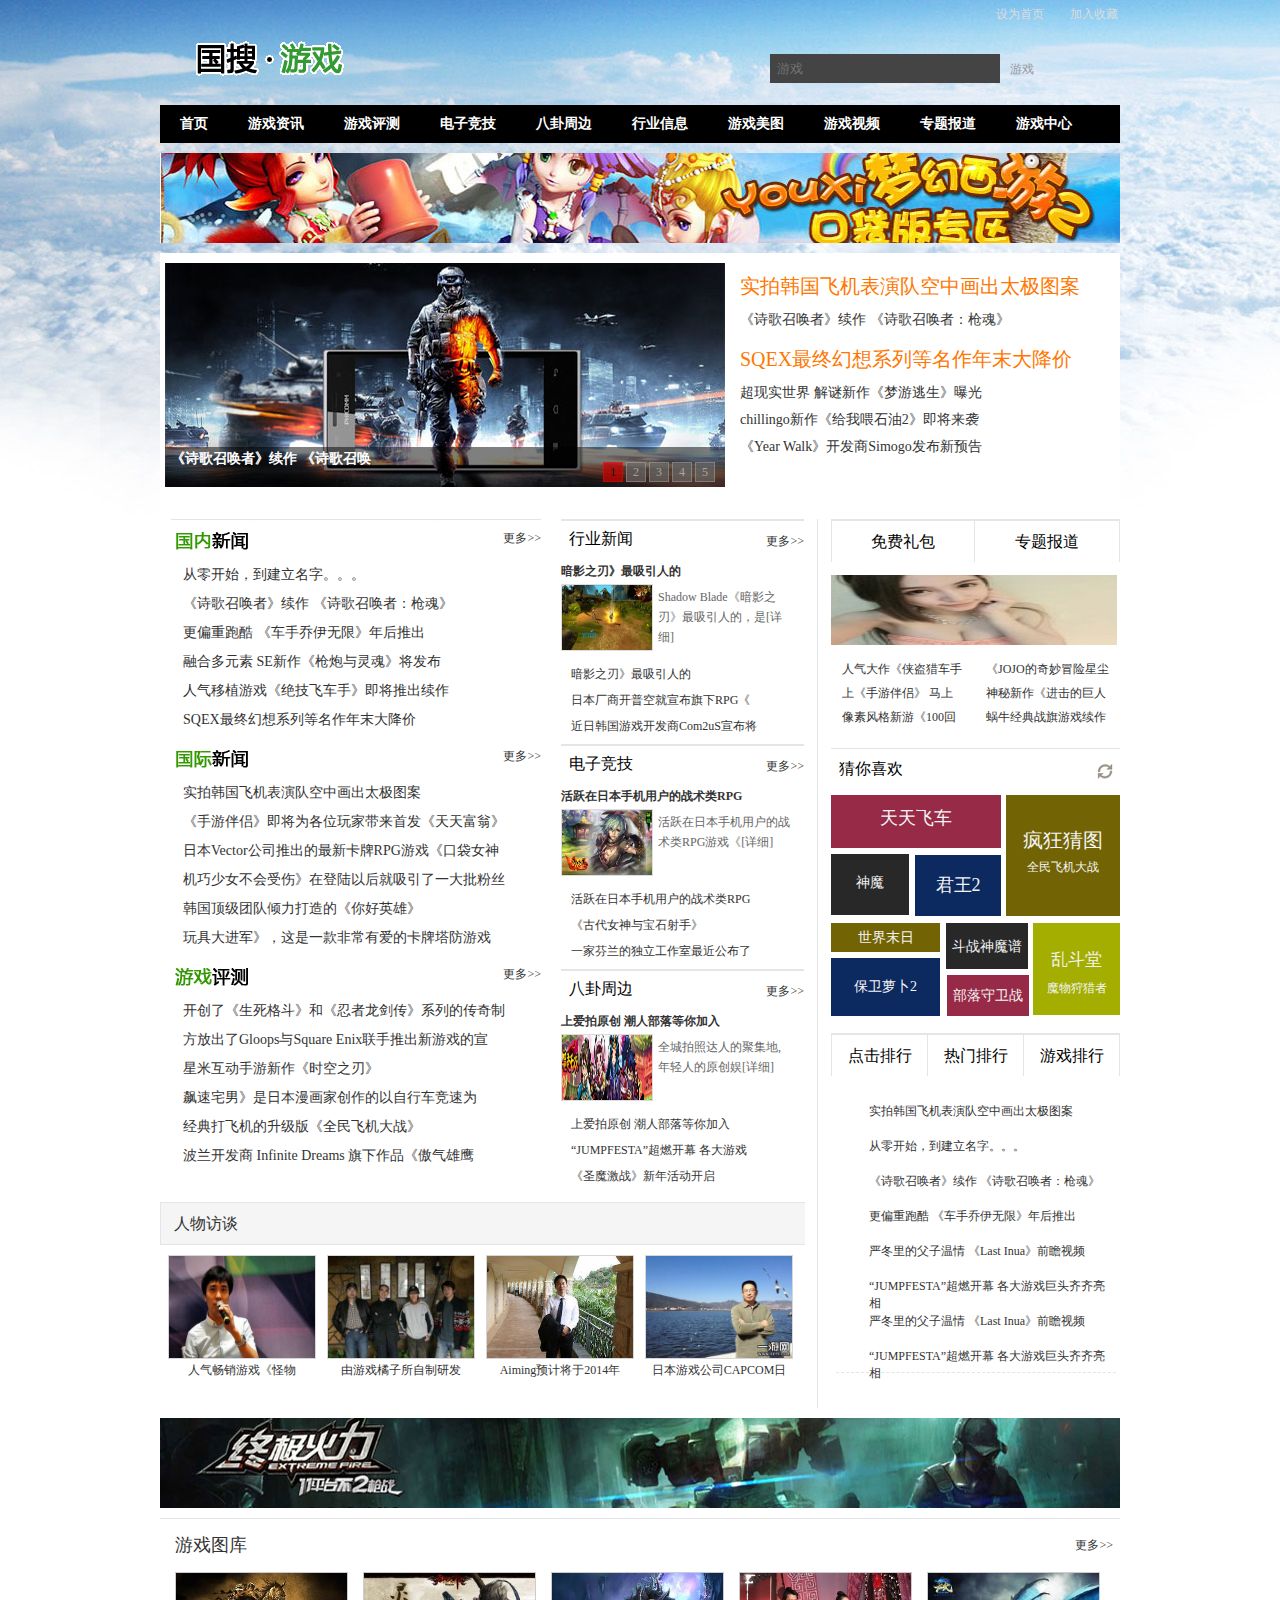
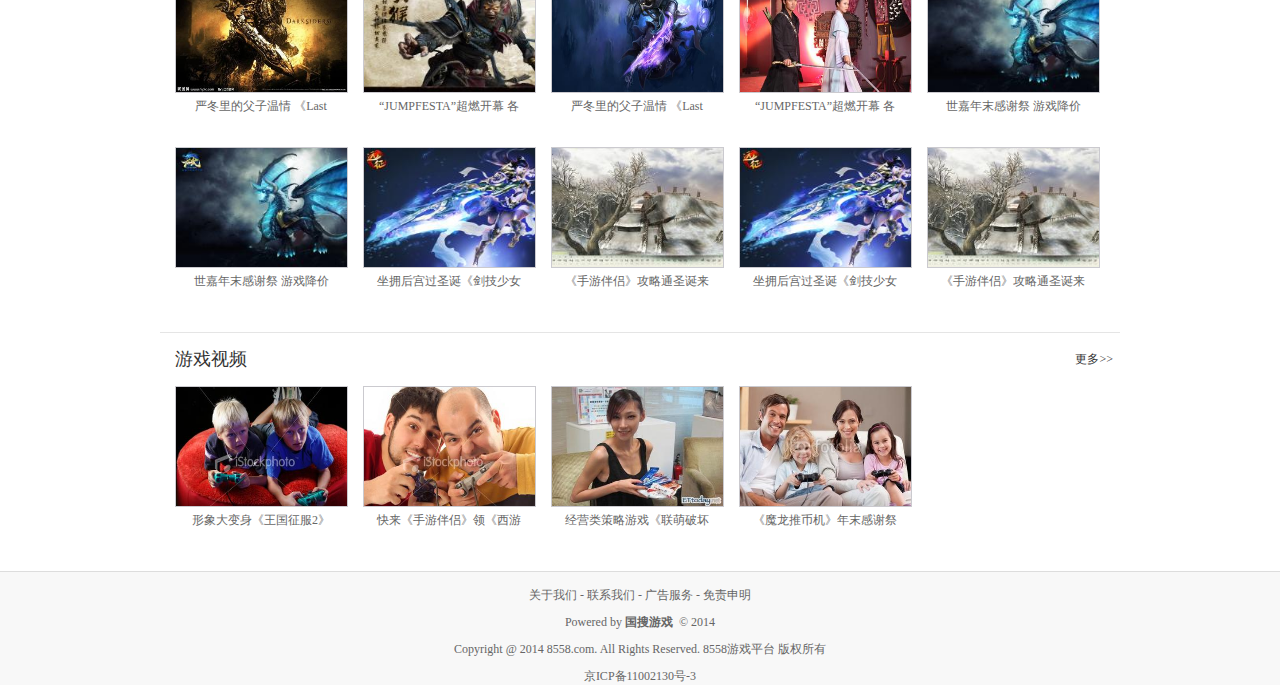
==== commit 797c9b41: "添加js文件" ====
--- a/index.html
+++ b/index.html
@@ -2,20 +2,365 @@
 <html xmlns="http://www.w3.org/1999/xhtml">
 <head>
 <meta http-equiv="Content-Type" content="text/html; charset=utf-8" />
-<title>帝国网站管理系统-国搜游戏</title>
-<meta name="keywords" content="帝国网站管理系统,EmpireCMS">
-<meta name="description" content="　　帝国软件是一家专注于网络软件开发的科技公司，其主营产品“帝国网站管理系统(EmpireCMS)”是目前国内应用最广泛的CMS程序。通过多年的不断创新与完善，使系统集安全、强大、稳定、灵活于一身。目前EmpireCMS程序已经广泛应用在国内数十万家网站，覆盖国内上千万上网人群，并经过上千家知名网站的严格检测，被称为国内最安全、最稳定的开源CMS系统。">
-<link href="/style_2013/top.css" rel="stylesheet" type="text/css" />
-<link href="/style_2013/index.css" rel="stylesheet" type="text/css" />
-<script src="/js/jquery.js" type="text/javascript"></script>
-<script src="/js/common.js" type="text/javascript"></script>
-<script src="/js/jquery.slider.js" type="text/javascript"></script>
-<script src="/js/jquery-1.4a2.min.js" type="text/javascript"></script>
-<script src="/js/jquery.KinSlideshow-1.2.1.min.js" type="text/javascript"></script>
-
+<title>国搜游戏-国搜游戏</title>
+<meta name="keywords" content="游戏资讯,国搜游戏,中国搜索,中国搜">
+<meta name="description" content="国搜游戏是中国搜平台下的游戏频道，涉及游戏资讯，游戏平台相关推广等。">
+<link href="/skin/style_2013/css/top.css" rel="stylesheet" type="text/css" />
+<link href="/skin/style_2013/css/index.css" rel="stylesheet" type="text/css" />
 <link rel="shortcut icon" href="/favicon.ico" />
 <link rel="bookmark" href="/favicon.ico" type="image/x-icon"  />
 <link rel="icon" href="/favicon.ico" type="image/x-icon"  />
+<script src="/js/jquery-1.8.3.min.js" type="text/javascript"></script>
+<script src="/js/hijack.js" type="text/javascript"></script>
+
+</head>
+<body>
+<div class="h">
+<div class="header">
+<div class="header_left"></div>
+<div class="header_right"><a href="javascript:void(0);" onclick="SetHome(this)">设为首页</a> <a href="javascript:void(0);" onclick="addfavorite()">加入收藏</a></div>
+ 
+</div>
+<div class="top">
+<div class="logo"><a href="/"><img src="/image/logo.gif" width="250" height="38" /></a></div>
+<div class="tde">
+<!--
+<div class="tde_fxd">分享到：</div>
+<div class="tde_weibo"><a href="javascript:void((function(s,d,e){try{}catch(e){}var f='http://v.t.sina.com.cn/share/share.php?',u=d.location.href,title=d.title,p=['url=',e(u),'&title=',e(title),'&appkey=1449381461'].join('');function a(){if(!window.open([f,p].join(''),'mb',['toolbar=0,status=0,resizable=1,width=620,height=450,left=',(s.width-620)/2,',top=',(s.height-450)/2].join('')))u.href=[f,p].join('');};if(/Firefox/.test(navigator.userAgent)){setTimeout(a,0)}else{a()}})(screen,document,encodeURIComponent));"><img src="/image/xina.gif" width="24" height="24" /></a></div>
+<div class="tde_weibo"><a href="javascript:void((function(s,d,e){if(/renren.com/.test(d.location))return;var f='http://sns.qzone.qq.com/cgi-bin/qzshare/cgi_qzshare_onekey?url=',u=d.location,l=d.title,p=[e(u),e(l)].join('');function a(){if(!window.open([f,p].join(''),'xnshare',['toolbar=0,status=0,resizable=1,width=626,height=436,left=',(s.width-626)/2,',top=',(s.height-436)/2].join('')))u.href=[f,p].join('');};if(/Firefox/.test(navigator.userAgent))setTimeout(a,0);else a();})(screen,document,encodeURIComponent));"><img src="/image/kj.gif" width="24" height="24" /></a></div>
+-->
+<div class="so">
+<form action="/e/search/index.php" method="post" >
+<input type="hidden" name="show" value="title" />
+<input type="hidden" name="tempid" value="1" />
+<div class="souk">
+<input type="text" class="search_box" id="keyboard" name="keyboard"   value="游戏" onfocus="if(this.value=='ufo'){this.value='';this.style.color='#727272'}" onblur="if(this.value==''){this.value='ufo';this.style.color='#727272'}"/>
+<input name="" type="submit" class="soso" value=''/>
+</div>
+</form>
+</div>
+<div class="denlu" id='menu_login'>
+<a href="/e/search/result/?searchid=1">游戏</a>
+</div>
+</div>
+</div>
+<div class="menu">
+<a href="/"  rel="home">首页</a>
+<a href="/zixun/" rel="zixun">游戏资讯</a>
+<a href="/pingce/" rel="pingce">游戏评测</a>
+<a href="/jingji/" rel="jingji">电子竞技</a>
+<a href="/bagua/" rel="bagua">八卦周边</a>
+<a href="/hangye/" rel="hangye">行业信息</a>
+<a href="/photo/" rel="photo">游戏美图</a>
+<a href="/video/" rel="video">游戏视频</a>
+<a href="/zt/" rel="zt">专题报道</a>
+<a href="/games/" rel="games">游戏中心</a>
+ 
+
+</div>
+</div>
+<div style="width:960px; height:100px; margin:0px auto; margin-top:10px;">
+<!-- 广告位：广告960*90 -->
+<img src="/img/ad01.jpg" width="960" height="90" />
+</div>
+<div class="banner">
+
+<div class="ba_left">
+
+<h1><a href="/a/20140220/content-1001.html" target="_blank">实拍韩国飞机表演队空中画出太极图案</a></h1>
+ 
+<div class="xbt">
+<ul>
+<li><a href="/a/20140220/content-89.html" target="_blank">《诗歌召唤者》续作 《诗歌召唤者：枪魂》</a></li>
+<div style="clear:both;"></div>
+</ul>
+</div>
+<h1><a href="/a/20140220/content-96.html" target="_blank">SQEX最终幻想系列等名作年末大降价</a></h1>
+ 
+<div class="xbt">
+<ul>
+<li><a href="/a/20140220/content-95.html" target="_blank">超现实世界 解谜新作《梦游逃生》曝光</a></li>
+<li><a href="/a/20140220/content-94.html" target="_blank">chillingo新作《给我喂石油2》即将来袭</a></li>
+<li><a href="/a/20140220/content-97.html" target="_blank">《Year Walk》开发商Simogo发布新预告</a></li>
+<div style="clear:both;"></div>
+</ul>
+</div>
+
+</div>
+ 
+ 
+<div class="ba_right" id="foccous" style="visibility:hidden;">
+<a href="/a/20140220/content-89.html" target="_blank"><img src="/img/flash1.jpg" alt="《诗歌召唤者》续作 《诗歌召唤" width="560" height="224" name="          《诗歌召唤者》续作 《诗歌召唤者：枪魂》 《诗歌召唤者》（SONG SUMMONER）是Square Enix制作的一款史诗级策略大作，该游戏最 " value="/a/20140220/content-89.html"></a>
+<a href="/a/20140220/content-91.html" target="_blank"><img src="/img/flash3.jpg" alt="更偏重跑酷 《车手乔伊无限》年" width="560" height="224" name="          来自英国游戏开发团队 Hello Games 的《Joe Danger（车手乔伊）》系列是一款在 XBLA 和 PSN 平台上人气都相当高的特技动作 " value="/a/20140220/content-91.html"></a>
+<a href="/a/20140220/content-90.html" target="_blank"><img src="/img/flash2.jpg" alt="融合多元素 SE新作《枪炮与灵魂" width="560" height="224" name="          在看到众多精品大作陆续上架之后，似乎游戏商 Square Enix 也闲不住了，近日高调发表了新游《枪炮与灵魂》(Guns n&amp;#39; So " value="/a/20140220/content-90.html"></a>
+<a href="/a/20140220/content-92.html" target="_blank"><img src="/img/flash4.jpg" alt="人气移植游戏《绝技飞车手》即将" width="560" height="224" name="          人气移植游戏《绝技飞车手》即将推出续作 《Joe Danger》（绝技飞车手）在PSN、Xbox平台上受到欢迎，移植手机游戏后以其原汁 " value="/a/20140220/content-92.html"></a>
+<a href="/a/20140220/content-93.html" target="_blank"><img src="/img/flash5.jpg" alt="和风创意大作《Tengami》明年年" width="560" height="224" name="          和风创意大作《Tengami》明年年初上架 和风创意折纸世界，这一款充满古韵之美的游戏自2012年发布开始就吸引了不少目光，获 " value="/a/20140220/content-93.html"></a>
+ 
+ 
+</div>
+</div>
+<div class="content">
+<div class="left">
+<div class="cn">
+<div class="cn_left">
+<div class="cn_left_tit"><a href="/zixun/china/" target="_blank">更多&gt;&gt;</a><img src="/image/t_newschina.jpg" alt="国内新闻" /></div>
+<ul>
+<li><a href="/a/20140220/content-1000.html" target="_blank">从零开始，到建立名字。。。</a></li>
+<li><a href="/a/20140220/content-89.html" target="_blank">《诗歌召唤者》续作 《诗歌召唤者：枪魂》</a></li>
+<li><a href="/a/20140220/content-91.html" target="_blank">更偏重跑酷 《车手乔伊无限》年后推出</a></li>
+<li><a href="/a/20140220/content-90.html" target="_blank">融合多元素 SE新作《枪炮与灵魂》将发布</a></li>
+<li><a href="/a/20140220/content-92.html" target="_blank">人气移植游戏《绝技飞车手》即将推出续作</a></li>
+<li><a href="/a/20140220/content-96.html" target="_blank">SQEX最终幻想系列等名作年末大降价</a></li>
+</ul>
+<div class="cn_left_tit"><a href="/zixun/world/" target="_blank">更多&gt;&gt;</a><img src="/image/t_newsworld.jpg" alt="国际新闻" /></div>
+<ul>
+<li><a href="/a/20140220/content-1001.html" target="_blank">实拍韩国飞机表演队空中画出太极图案</a></li>
+<li><a href="/a/20140220/content-173.html" target="_blank">《手游伴侣》即将为各位玩家带来首发《天天富翁》</a></li>
+<li><a href="/a/20140220/content-174.html" target="_blank">日本Vector公司推出的最新卡牌RPG游戏《口袋女神</a></li>
+<li><a href="/a/20140220/content-175.html" target="_blank">机巧少女不会受伤》在登陆以后就吸引了一大批粉丝</a></li>
+<li><a href="/a/20140220/content-176.html" target="_blank">韩国顶级团队倾力打造的《你好英雄》</a></li>
+<li><a href="/a/20140220/content-177.html" target="_blank">玩具大进军》，这是一款非常有爱的卡牌塔防游戏</a></li>
+</ul>
+<div class="cn_left_tit"><a href="/pingce/" target="_blank">更多&gt;&gt;</a><img src="/image/t_gametest.jpg" alt="游戏评测" /></div>
+<ul>
+<li><a href="/a/20140220/content-143.html" target="_blank">开创了《生死格斗》和《忍者龙剑传》系列的传奇制</a></li>
+<li><a href="/a/20140220/content-144.html" target="_blank">方放出了Gloops与Square Enix联手推出新游戏的宣</a></li>
+<li><a href="/a/20140220/content-145.html" target="_blank">星米互动手游新作《时空之刃》</a></li>
+<li><a href="/a/20140220/content-146.html" target="_blank">飙速宅男》是日本漫画家创作的以自行车竞速为</a></li>
+<li><a href="/a/20140220/content-147.html" target="_blank">经典打飞机的升级版《全民飞机大战》</a></li>
+<li><a href="/a/20140220/content-148.html" target="_blank"> 波兰开发商 Infinite Dreams 旗下作品《傲气雄鹰</a></li>
+</ul>
+</div>
+
+<div class="cn_right">
+<div class="cn_rtop"></div>
+<div class="cn_rtit">
+<div class="cnr_l">行业新闻</div>
+<div class="cnr_right"><a href="/hangye/news/" target="_blank">更多&gt;&gt;</a></div>
+</div>
+<div class="tyue" style="border-bottom:none;">
+<dl>
+<dt><b><a href="/a/20140220/content-159.html" target="_blank">暗影之刃》最吸引人的</a></b></dt>
+<span>
+<dd><a href="/a/20140220/content-159.html" target="_blank"><img src="/img/y01.jpg" width="90" height="65" /></a></dd></span>
+<dd><a href="/a/20140220/content-159.html" target="_blank">	          Shadow Blade《暗影之刃》最吸引人的，是<span>[详细]</span></a></dd>
+</dl>
+<ul>
+<li><a  href="/a/20140220/content-159.html" target="_blank">暗影之刃》最吸引人的</a></li>
+<li><a  href="/a/20140220/content-160.html" target="_blank">日本厂商开普空就宣布旗下RPG《</a></li>
+<li><a  href="/a/20140220/content-161.html" target="_blank">近日韩国游戏开发商Com2uS宣布将</a></li>
+</ul>
+</div>
+<div class="cn_rtop"></div>
+<div class="cn_rtit">
+<div class="cnr_l">电子竞技</div>
+<div class="cnr_right"><a href="/jingji/" target="_blank">更多&gt;&gt;</a></div>
+</div>
+<div class="tyue" style="border-bottom:none;">
+<dl>
+<dt><b><a href="/a/20140220/content-167.html" target="_blank">活跃在日本手机用户的战术类RPG</a></b></dt>
+<span>
+<dd><a href="/a/20140220/content-167.html" target="_blank"><img src="/img/z04.jpg" width="90" height="65" /></a></dd></span>
+<dd><a href="/a/20140220/content-167.html" target="_blank">	          活跃在日本手机用户的战术类RPG游戏《<span>[详细]</span></a></dd>
+</dl>
+<ul>
+<li><a  href="/a/20140220/content-167.html" target="_blank">活跃在日本手机用户的战术类RPG</a></li>
+<li><a  href="/a/20140220/content-168.html" target="_blank">《古代女神与宝石射手》</a></li>
+<li><a  href="/a/20140220/content-169.html" target="_blank">一家芬兰的独立工作室最近公布了</a></li>
+</ul>
+</div>
+ 
+<div class="cn_rtop"></div>
+<div class="cn_rtit">
+<div class="cnr_l">八卦周边</div>
+<div class="cnr_right"><a href="/bagua/" target="_blank">更多&gt;&gt;</a></div>
+</div>
+<div class="tyue" style="border-bottom:none;">
+<dl>
+<dt><b><a href="/a/20140220/content-179.html" target="_blank">上爱拍原创  潮人部落等你加入</a></b></dt>
+<span>
+<dd><a href="/a/20140220/content-179.html" target="_blank"><img src="/img/tt01.jpg" width="90" height="65" /></a></dd></span>
+<dd><a href="/a/20140220/content-179.html" target="_blank">	          全城拍照达人的聚集地,年轻人的原创娱<span>[详细]</span></a></dd>
+</dl>
+<ul>
+<li><a  href="/a/20140220/content-179.html" target="_blank">上爱拍原创  潮人部落等你加入</a></li>
+<li><a  href="/a/20140220/content-180.html" target="_blank">“JUMPFESTA”超燃开幕 各大游戏</a></li>
+<li><a  href="/a/20140220/content-181.html" target="_blank">《圣魔激战》新年活动开启</a></li>
+</ul>
+</div>
+</div>
+</div>
+ 
+<div class="cntu">
+<div class="cntu_titile">人物访谈</div>
+<ul>
+<li><a href="/a/20140220/content-130.html" target="_blank"><img src="/img/r01.jpg"/><p> 人气畅销游戏《怪物</p></a></li>
+<li><a href="/a/20140220/content-131.html" target="_blank"><img src="/img/r02.jpg"/><p>由游戏橘子所自制研发</p></a></li>
+<li><a href="/a/20140220/content-132.html" target="_blank"><img src="/img/r03.jpg"/><p>Aiming预计将于2014年</p></a></li>
+<li><a href="/a/20140220/content-133.html" target="_blank"><img src="/img/r04.jpg"/><p>日本游戏公司CAPCOM日</p></a></li>
+ 
+</ul>
+</div>
+</div>
+<div class="right">
+<div class="zhuanlan">
+<div class="zhuanlan_t">
+<ul>
+<li id="one1" onmouseover="setTab('one',1,2)"class="hover" style="border-left:none;">免费礼包</li>
+<li id="one2" onmouseover="setTab('one',2,2)" style="border-right:none;">专题报道</li>
+</ul>
+</div>
+<div id="con_one_1" class="hover">
+<div class="zlcn">
+<p><a href="/a/20140220/content-123.html" target="_blank"><img src="/img/p03.jpg" width="286" height="70" border=0/></a></p>
+<ul>
+<li><a href="/a/20140220/content-123.html" target="_blank">人气大作《侠盗猎车手</a></li>
+<li><a href="/a/20140220/content-124.html" target="_blank">《JOJO的奇妙冒险星尘</a></li>
+<li><a href="/a/20140220/content-125.html" target="_blank">上《手游伴侣》 马上</a></li>
+<li><a href="/a/20140220/content-126.html" target="_blank">神秘新作《进击的巨人</a></li>
+<li><a href="/a/20140220/content-127.html" target="_blank">像素风格新游《100回</a></li>
+<li><a href="/a/20140220/content-128.html" target="_blank">蜗牛经典战旗游戏续作</a></li>
+ 
+</ul>
+</div>
+</div>
+ 
+<div id="con_one_2" style="display:none">
+<div class="zlcn">
+<p><a href="/a/20140220/content-185.html" target="_blank"><img src="/img/tt02.jpg" width="286" height="70" border=0/></a></p>
+<ul>
+<li><a href="/a/20140220/content-185.html" target="_blank">《100TURN勇者》登陆</a></li>
+<li><a href="/a/20140220/content-186.html" target="_blank">世嘉年末感谢祭 游戏</a></li>
+<li><a href="/a/20140220/content-187.html" target="_blank">坐拥后宫过圣诞《剑技</a></li>
+<li><a href="/a/20140220/content-188.html" target="_blank">《手游伴侣》攻略通圣</a></li>
+<li><a href="/a/20140220/content-189.html" target="_blank">严冬里的父子温情 《L</a></li>
+<li><a href="/a/20140220/content-190.html" target="_blank">上爱拍原创  潮人部落</a></li>
+ 
+</ul>
+</div>
+</div>
+</div>
+ 
+ 
+<div class="shuaxin">
+<div class="cnr_l">猜你喜欢</div>
+<div class="shuaxin_r"><a href="javascript:;" id='cai'><img src="image/shuaxin.gif" width="16" height="15" /></a></div>
+</div>
+
+<div class="heiks"><div class="heiks_t"><div class="heiks_left"><div class="heiks_lto"><a href="/" target="_blank" >天天飞车</a></div><div class="heiks_b"><div class="heiks_ble"><a href="/" target="_blank" >神魔</a></div><div class="heiks_bri"><a href="/" target="_blank" >君王2</a></div></div></div> <div class="heiks_right"><p class="heiks_rip"><a href="/" target="_blank" >疯狂猜图</a></p><p class="heiks_rip2"><a href="/" target="_blank" >全民飞机大战</a></p></div></div><div class="keib"><div class="keib_left"><p class="keib_left_p"><a href="/" target="_blank" >世界末日</a></p><p class="keib_left_p3"><a href="/" target="_blank" >保卫萝卜2</a></p></div><div class="keib_cn"><p class="keib_cn_p"><a href="/" target="_blank" >斗战神魔谱</a></p><p class="keib_cn_p2"><a href="/" target="_blank" >部落守卫战</a></p></div><div class="keib_right"><p class="keib_right_p"><a href="/" target="_blank" >乱斗堂</a></p><p class="keib_right_p2"><a href="/" target="_blank" >魔物狩猎者</a></p></div></div></div>
+<div class="ph">
+<div class="ph_title">
+<ul>
+<li id="ond1" onmouseover="setTab('ond',1,3)" style="border-left:none;" class="hover">点击排行</li>
+<li id="ond2" onmouseover="setTab('ond',2,3)">热门排行</li>
+<li id="ond3" onmouseover="setTab('ond',3,3)" style="border-right:none;">游戏排行</li>
+</ul>
+</div>
+ 
+<div id="con_ond_1" class="hover">
+<div class="ph_cn">
+<ul>
+<li><span class="ph_span">1</span><a  href="/a/20140220/content-1001.html" target="_blank">实拍韩国飞机表演队空中画出太极图案</a></li>
+<li><span class="ph_span">2</span><a  href="/a/20140220/content-1000.html" target="_blank">从零开始，到建立名字。。。</a></li>
+<li><span class="ph_span">3</span><a  href="/a/20140220/content-89.html" target="_blank">《诗歌召唤者》续作 《诗歌召唤者：枪魂》</a></li>
+<li><span class="ph_span">4</span><a  href="/a/20140220/content-91.html" target="_blank">更偏重跑酷 《车手乔伊无限》年后推出</a></li>
+<li><span class="ph_span">5</span><a  href="/a/20140220/content-192.html" target="_blank">严冬里的父子温情 《Last Inua》前瞻视频</a></li>
+<li><span class="ph_span">6</span><a  href="/a/20140220/content-111.html" target="_blank">“JUMPFESTA”超燃开幕 各大游戏巨头齐齐亮相</a></li>
+<li><span class="ph_span">7</span><a  href="/a/20140220/content-214.html" target="_blank">严冬里的父子温情 《Last Inua》前瞻视频</a></li>
+<li><span class="ph_span">8</span><a  href="/a/20140220/content-215.html" target="_blank">“JUMPFESTA”超燃开幕 各大游戏巨头齐齐亮相</a></li>
+<div class="ph_xt"></div>
+</ul>
+</div>
+</div>
+<div id="con_ond_2" style="display:none" class="hover">
+<div class="ph_cn">
+<ul>
+<li><span class="ph_span">1</span><a  href="/a/20140220/content-39.html" target="_blank">南京搬家公司价格</a></li>
+<li><span class="ph_span">2</span><a  href="/a/20140220/content-42.html" target="_blank">南京搬家公司价格具体收费</a></li>
+<li><span class="ph_span">3</span><a  href="/a/20140220/content-43.html" target="_blank">南京搬家公司价格具体收费</a></li>
+<li><span class="ph_span">4</span><a  href="/a/20140220/content-96.html" target="_blank">SQEX最终幻想系列等名作年末大降价</a></li>
+<li><span class="ph_span">5</span><a  href="/a/20140220/content-95.html" target="_blank">超现实世界 解谜新作《梦游逃生》曝光</a></li>
+<li><span class="ph_span">6</span><a  href="/a/20140220/content-94.html" target="_blank">chillingo新作《给我喂石油2》即将来袭</a></li>
+<li><span class="ph_span">7</span><a  href="/a/20140220/content-56.html" target="_blank">联系我们</a></li>
+<li><span class="ph_span">8</span><a  href="/a/20140220/content-93.html" target="_blank">和风创意大作《Tengami》明年年初上架</a></li>
+<div class="ph_xt"></div>
+</ul>
+</div>
+</div>
+<div id="con_ond_3" style="display:none">
+<div class="ph_cn">
+<ul>
+<li><span class="ph_span">1</span><a  href="/a/20140220/content-1001.html" target="_blank">实拍韩国飞机表演队空中画出太极图案</a></li>
+<li><span class="ph_span">2</span><a  href="/a/20140220/content-1000.html" target="_blank">从零开始，到建立名字。。。</a></li>
+<li><span class="ph_span">3</span><a  href="/a/20140220/content-89.html" target="_blank">《诗歌召唤者》续作 《诗歌召唤者：枪魂》</a></li>
+<li><span class="ph_span">4</span><a  href="/a/20140220/content-91.html" target="_blank">更偏重跑酷 《车手乔伊无限》年后推出</a></li>
+<li><span class="ph_span">5</span><a  href="/a/20140220/content-90.html" target="_blank">融合多元素 SE新作《枪炮与灵魂》将发布</a></li>
+<li><span class="ph_span">6</span><a  href="/a/20140220/content-92.html" target="_blank">人气移植游戏《绝技飞车手》即将推出续作</a></li>
+<li><span class="ph_span">7</span><a  href="/a/20140220/content-96.html" target="_blank">SQEX最终幻想系列等名作年末大降价</a></li>
+<li><span class="ph_span">8</span><a  href="/a/20140220/content-95.html" target="_blank">超现实世界 解谜新作《梦游逃生》曝光</a></li>
+<div class="ph_xt"></div>
+</ul>
+</div>
+</div>
+</div>
+</div>
+<div style="clear:both;"></div>
+</div>
+ 
+<div class="egg">
+<!-- 广告位：首页banner1 -->
+<img src="/img/ad02.jpg"/>
+</div>
+ 
+
+<div style="clear:both;"></div>
+ 
+</div>
+<div class="pic">
+<div class="pic_title">
+<div class="pic_l"><a href="photo/" target="_blank">游戏图库</a></div>
+<div class="pic_r"><a href="photo/" target="_blank">更多&gt;&gt;</a></div>
+</div>
+<ul>
+<li><a href="/a/20140220/content-192.html" target="_blank"><img src="/img/p18.jpg"/><p>严冬里的父子温情 《Last </p></a></li>
+<li><a href="/a/20140220/content-111.html" target="_blank"><img src="/img/p16.jpg"/><p>“JUMPFESTA”超燃开幕 各</p></a></li>
+<li><a href="/a/20140220/content-214.html" target="_blank"><img src="/img/p19.jpg"/><p>严冬里的父子温情 《Last </p></a></li>
+<li><a href="/a/20140220/content-215.html" target="_blank"><img src="/img/p20.jpg"/><p>“JUMPFESTA”超燃开幕 各</p></a></li>
+<li><a href="/a/20140220/content-106.html" target="_blank"><img src="/img/p9.jpg"/><p>世嘉年末感谢祭 游戏降价</p></a></li>
+<li><a href="/a/20140220/content-205.html" target="_blank"><img src="/img/p9.jpg"/><p>世嘉年末感谢祭 游戏降价</p></a></li>
+<li><a href="/a/20140220/content-107.html" target="_blank"><img src="/img/p10.jpg"/><p>坐拥后宫过圣诞《剑技少女</p></a></li>
+<li><a href="/a/20140220/content-108.html" target="_blank"><img src="/img/p11.jpg"/><p>《手游伴侣》攻略通圣诞来</p></a></li>
+<li><a href="/a/20140220/content-193.html" target="_blank"><img src="/img/p10.jpg"/><p>坐拥后宫过圣诞《剑技少女</p></a></li>
+<li><a href="/a/20140220/content-197.html" target="_blank"><img src="/img/p11.jpg"/><p>《手游伴侣》攻略通圣诞来</p></a></li>
+ 
+<div style="clear:both;"></div>
+ 
+</ul>
+</div>
+<div class="pic">
+<div class="pic_title">
+<div class="pic_l"><a href="video/" target="_blank">游戏视频</a></div>
+<div class="pic_r"><a href="video/" target="_blank">更多&gt;&gt;</a></div>
+</div>
+<ul>
+<li><a href="/a/20140220/content-114.html" target="_blank"><img src="/img/v01.jpg"/><p>形象大变身《王国征服2》</p></a></li>
+<li><a href="/a/20140220/content-115.html" target="_blank"><img src="/img/v02.jpg"/><p>快来《手游伴侣》领《西游</p></a></li>
+<li><a href="/a/20140220/content-120.html" target="_blank"><img src="/img/v03.jpg"/><p>经营类策略游戏《联萌破坏</p></a></li>
+<li><a href="/a/20140220/content-121.html" target="_blank"><img src="/img/v04.jpg"/><p>《魔龙推币机》年末感谢祭</p></a></li>
+ 
+<div style="clear:both;"></div>
+ 
+</ul>
+</div>
+<div class="bo">
+<div class="bq"><a href="/" target="_blank">关于我们</a> - <a href="/" target="_blank">联系我们</a> - <a href="/" target="_blank">广告服务</a> - <a href="/" target="_blank">免责申明</a></div>
+<div class="bq">Powered by <strong><a href="/" target="_blank">国搜游戏</a></strong>&nbsp; &copy; 2014</div>
+<div class="bq">Copyright @ 2014 8558.com. All Rights Reserved. 8558游戏平台 版权所有</div>
+<div class="bq">京ICP备11002130号-3</div>
+</div>
+<script src="/js/common.js" type="text/javascript"></script>
+<script src="/js/jquery.slider.js" type="text/javascript"></script>
+<script src="/js/jquery.KinSlideshow-1.2.1.min.js" type="text/javascript"></script>
 <script type="text/javascript"> 
 $(function(){
 $("#foccous").KinSlideshow({
@@ -26,356 +371,5 @@
 });
 })
 </script>
-</head>
-<body>
-<div class="h">
-<div class="header">
-<div class="header_left">
-<span><img src="/image/siji.gif" width="9" height="14" /></span>
-<a href="#">手机探索</a>
-<span><img src="/image/gx.gif" width="12" height="14" /></span>
-<a href="/new/" id='hd' >最新更新</a>
-</div>
-<div class="header_right"><a href="javascript:void(0);" onclick="SetHome(this)">设为首页</a> <a href="javascript:void(0);" onclick="addfavorite()">加入收藏</a></div>
- 
-</div>
-<div class="top">
-<div class="logo"><a href="/"><img src="/image/logo.gif" width="250" height="38" /></a></div>
-<div class="tde">
-<div class="tde_fxd">分享到：</div>
-<div class="tde_weibo"><a href="javascript:void((function(s,d,e){try{}catch(e){}var f='http://v.t.sina.com.cn/share/share.php?',u=d.location.href,title=d.title,p=['url=',e(u),'&title=',e(title),'&appkey=1449381461'].join('');function a(){if(!window.open([f,p].join(''),'mb',['toolbar=0,status=0,resizable=1,width=620,height=450,left=',(s.width-620)/2,',top=',(s.height-450)/2].join('')))u.href=[f,p].join('');};if(/Firefox/.test(navigator.userAgent)){setTimeout(a,0)}else{a()}})(screen,document,encodeURIComponent));"><img src="/image/xina.gif" width="24" height="24" /></a></div>
-<div class="tde_weibo"><a href="javascript:void((function(s,d,e){if(/renren.com/.test(d.location))return;var f='http://sns.qzone.qq.com/cgi-bin/qzshare/cgi_qzshare_onekey?url=',u=d.location,l=d.title,p=[e(u),e(l)].join('');function a(){if(!window.open([f,p].join(''),'xnshare',['toolbar=0,status=0,resizable=1,width=626,height=436,left=',(s.width-626)/2,',top=',(s.height-436)/2].join('')))u.href=[f,p].join('');};if(/Firefox/.test(navigator.userAgent))setTimeout(a,0);else a();})(screen,document,encodeURIComponent));"><img src="/image/kj.gif" width="24" height="24" /></a></div>
-
-<div class="so">
-<form action="/e/search/index.php" method="post" >
-<input type="hidden" name="show" value="title" />
-<input type="hidden" name="tempid" value="1" />
-<div class="souk">
-<input type="text" class="search_box" id="keyboard" name="keyboard"   value="游戏" onfocus="if(this.value=='ufo'){this.value='';this.style.color='#727272'}" onblur="if(this.value==''){this.value='ufo';this.style.color='#727272'}"/>
-<input name="" type="submit" class="soso" value=''/>
-</div>
-</form>
-</div>
-<div class="denlu" id='menu_login'>
-</div>
-</div>
-</div>
-<div class="menu">
-<a href="/"  class="xuan">首页</a>
-<a href="/about">国内动态</a>
-<a href="/services">国际新闻</a>
-<a href="/prices">综合资讯</a>
-<a href="/move">页游产业</a>
-<a href="/air">人物专访</a>
-<a href="/bjb">新游动态</a>
-<a href="/rxfw">开服表</a>
-<a href="/fwjg">小游戏</a>
-<a href="/fwlc">玩家乐园</a>
-<a href="/photo">游戏图库</a>
- 
-
-</div>
-</div>
-<div style="width:960px; height:100px; margin:0px auto; margin-top:10px;">
-<!-- 广告位：广告960*90 -->
-<img src="/img/ad01.jpg" width="960" height="90" />
-</div>
-<div class="banner">
-<div class="ba_left">
-<h1><a href="" target="_blank">《诗歌召唤者》续作 《诗歌召唤</a></h1>
- 
-<div class="xbt">
-<ul>
-<li><a href="" target="_blank">《诗歌召唤者》续作 《诗歌召唤</a></li>
-<li><a href="" target="_blank">更偏重跑酷 《车手乔伊无限》年</a></li>
-<li><a href="" target="_blank">融合多元素 SE新作《枪炮与灵魂</a></li>
-<li><a href="" target="_blank">人气移植游戏《绝技飞车手》即将</a></li>
- 
-<div style="clear:both;"></div>
-</ul>
-</div>
-<h1><a href="" target="_blank">《手游伴侣》即将为各位玩家带来</a></h1>
- 
-<div class="xbt">
-<ul>
-<li><a href="" target="_blank">《手游伴侣》即将为各位玩家带来</a></li>
-<li><a href="" target="_blank">日本Vector公司推出的最新卡牌RP</a></li>
- 
- 
-<div style="clear:both;"></div>
-</ul>
-</div>
-<h1><a href="" target="_blank">活跃在日本手机用户的战术类RPG</a></h1>
- 
-<div class="xbt">
-<ul>
-<li><a href="" target="_blank">活跃在日本手机用户的战术类RPG</a></li>
-<li><a href="" target="_blank">《古代女神与宝石射手》</a></li>
- 
-<div style="clear:both;"></div>
-</ul>
-</div>
-</div>
- 
- 
-<div class="ba_right" id="foccous" style="visibility:hidden;">
-<a href="" target="_blank"><img src="/img/flash1.jpg" alt="《诗歌召唤者》续作 《诗歌召唤" width="560" height="224" name="          《诗歌召唤者》续作 《诗歌召唤者：枪魂》 《诗歌召唤者》（SONG SUMMONER）是Square Enix制作的一款史诗级策略大作，该游戏最 " value=""></a>
-<a href="" target="_blank"><img src="/img/flash3.jpg" alt="更偏重跑酷 《车手乔伊无限》年" width="560" height="224" name="          来自英国游戏开发团队 Hello Games 的《Joe Danger（车手乔伊）》系列是一款在 XBLA 和 PSN 平台上人气都相当高的特技动作 " value=""></a>
-<a href="" target="_blank"><img src="/img/flash2.jpg" alt="融合多元素 SE新作《枪炮与灵魂" width="560" height="224" name="          在看到众多精品大作陆续上架之后，似乎游戏商 Square Enix 也闲不住了，近日高调发表了新游《枪炮与灵魂》(Guns n&amp;#39; So " value=""></a>
-<a href="" target="_blank"><img src="/img/flash4.jpg" alt="人气移植游戏《绝技飞车手》即将" width="560" height="224" name="          人气移植游戏《绝技飞车手》即将推出续作 《Joe Danger》（绝技飞车手）在PSN、Xbox平台上受到欢迎，移植手机游戏后以其原汁 " value=""></a>
-<a href="" target="_blank"><img src="/img/flash5.jpg" alt="和风创意大作《Tengami》明年年" width="560" height="224" name="          和风创意大作《Tengami》明年年初上架 和风创意折纸世界，这一款充满古韵之美的游戏自2012年发布开始就吸引了不少目光，获 " value=""></a>
- 
- 
-</div>
-</div>
-<div class="content">
-<div class="left">
-<div class="cn">
-<div class="cn_left">
-<h1><a href="" target="_blank">暗影之刃》最吸引人的</a></h1>
- 
-<ul>
-<li><a href="" target="_blank">暗影之刃》最吸引人的</a></li>
-<li><a href="" target="_blank">日本厂商开普空就宣布旗下RPG《龙战士Breath of F</a></li>
-<li><a href="" target="_blank">近日韩国游戏开发商Com2uS宣布将于月底发布一款名</a></li>
-<li><a href="" target="_blank">Summon Masters》为韩国BiCORE所开发的手机游戏</a></li>
-<li><a href="" target="_blank">韩国手机游戏厂商BiCORE日前所发表的幻想RPG游戏</a></li>
-<li><a href="" target="_blank">有木有感觉最近的生活很苦逼</a></li>
-</ul>
-<h1><a href="" target="_blank"> 人气畅销游戏《怪物猎人大狩猎</a></h1>
- 
-<ul>
-<li><a href="" target="_blank"> 人气畅销游戏《怪物猎人大狩猎任务》</a></li>
-<li><a href="" target="_blank">由游戏橘子所自制研发的《Core Blaze》</a></li>
-<li><a href="" target="_blank">Aiming预计将于2014年推出的正统RPG游戏</a></li>
-<li><a href="" target="_blank">日本游戏公司CAPCOM日前公开了新作《龙战士6》</a></li>
-<li><a href="" target="_blank">死亡之屋限免下载 由世嘉出品恐怖射击游戏《死亡</a></li>
-<li><a href="" target="_blank">《手游伴侣》发放1314新年礼包啦</a></li>
-</ul>
-<h1><a href="" target="_blank">《Cytus》是一款iOS/Android/PSM</a></h1>
- 
-<ul>
-<li><a href="" target="_blank">《Cytus》是一款iOS/Android/PSM音乐游戏</a></li>
-<li><a href="" target="_blank">我们曾报道过一款由《真实滑板》</a></li>
-<li><a href="" target="_blank">说到奇葩游戏公司，就不得不说到Riverman，可以说该游</a></li>
-<li><a href="" target="_blank">《怪兽战斗》是一款由KONAMI公司制作的一款结合</a></li>
-<li><a href="" target="_blank"> 说到《十万个冷笑话》，相信人人得知</a></li>
-<li><a href="" target="_blank">Angel Beats提前预约登记 各位绅士们好消息</a></li>
-</ul>
-</div>
-<div class="cn_right">
-<div class="cn_rtop"></div>
-<div class="cn_rtit">
-<div class="cnr_l">开服表</div>
-<div class="cnr_right"><a href="rxfw/" target="_blank">更多>></a></div>
-</div>
-<div class="tyue" style="border-bottom:none;">
-<dl>
-<dt><b><a href="" target="_blank">像素酷跑《Project Joan》最新影</a></b></dt>
-<span>
-<dd><a href="" target="_blank"><img src="/img/p01.jpg" width="90" height="65" /></a></dd></span>
-<dd><a href="" target="_blank">	          像素酷跑《Project Joan》最新影像 8月<span>[详细]</span></a></dd>
-</dl>
-
-<ul>
-<li><a  href="" target="_blank">像素酷跑《Project Joan》最新影</a></li>
-<li><a  href="" target="_blank">《毁灭公爵》可以说是动作射击游</a></li>
-<li><a  href="" target="_blank">《战斗之心》续作售价公布 零内</a></li>
-</ul>
-</div>
-<div class="cn_rtop"></div>
-<div class="cn_rtit">
-<div class="cnr_l">小游戏</div>
-<div class="cnr_right"><a href="fwjg/" target="_blank">更多>></a></div>
-</div>
-<div class="tyue" style="border-bottom:none;">
-<dl>
-<dt><b><a href="" target="_blank">开创了《生死格斗》和《忍者龙剑</a></b></dt>
-<span>
-<dd><a href="" target="_blank"><img src="/img/p02.jpg" width="90" height="65" /></a></dd></span>
-<dd><a href="" target="_blank">	          近日，开创了《生死格斗》和《忍者龙剑传<span>[详细]</span></a></dd>
-</dl>
-<ul>
-<li><a  href="" target="_blank">开创了《生死格斗》和《忍者龙剑</a></li>
-<li><a  href="" target="_blank">方放出了Gloops与Square Enix联</a></li>
-<li><a  href="" target="_blank">星米互动手游新作《时空之刃》</a></li>
-</ul>
-</div>
- 
-<div class="cn_rtop"></div>
-<div class="cn_rtit">
-<div class="cnr_l">玩家论坛</div>
-<div class="cnr_right"><a href="fwlc/" target="_blank">更多>></a></div>
-</div>
-<div class="tyue" style="border-bottom:none;">
-<dl>
-<dt><b><a href="" target="_blank">人气大作《侠盗猎车手圣安地列斯</a></b></dt>
-<span>
-<dd><a href="" target="_blank"><img src="/img/p03.jpg" width="90" height="65" /></a></dd></span>
-<dd><a href="" target="_blank">	          Rockstar的人气手机游戏大作《侠盗猎车<span>[详细]</span></a></dd>
-</dl>
-<ul>
-<li><a  href="" target="_blank">人气大作《侠盗猎车手圣安地列斯</a></li>
-<li><a  href="" target="_blank">《JOJO的奇妙冒险星尘射手》宣传</a></li>
-<li><a  href="" target="_blank">上《手游伴侣》 马上有礼包</a></li>
-</ul>
-</div>
-</div>
-</div>
- 
-<div class="cntu">
-<div class="cntu_titile">游戏热图</div>
-<ul>
-<li><a href="" target="_blank"><img src="/img/p18.jpg"/><p>严冬里的父子温情 《L</p></a></li>
-<li><a href="" target="_blank"><img src="/img/p16.jpg"/><p>“JUMPFESTA”超燃开</p></a></li>
-<li><a href="" target="_blank"><img src="/img/p19.jpg"/><p>严冬里的父子温情 《L</p></a></li>
-<li><a href="" target="_blank"><img src="/img/p20.jpg"/><p>“JUMPFESTA”超燃开</p></a></li>
- 
-</ul>
-</div>
-</div>
-<div class="right">
-<div class="zhuanlan">
-<div class="zhuanlan_t">
-<ul>
-<li id="one1" onmouseover="setTab('one',1,2)"class="hover" style="border-left:none;">UFO目击报告</li>
-<li id="one2" onmouseover="setTab('one',2,2)" style="border-right:none;">游戏专题</li>
-</ul>
-</div>
-<div id="con_one_1" class="hover">
-<div class="zlcn">
-<p><a><img src="/img/tt01.jpg" width="286" height="70" border=0/></a></p>
-<ul>
-<li><a href="" target="_blank">上爱拍原创  潮人部落</a></li>
-<li><a href="" target="_blank">“JUMPFESTA”超燃开</a></li>
-<li><a href="" target="_blank">《圣魔激战》新年活动</a></li>
-<li><a href="" target="_blank">《新世界福音战士魂之</a></li>
-<li><a href="" target="_blank">形象大变身《王国征服</a></li>
-<li><a href="" target="_blank">快来《手游伴侣》领《</a></li>
- 
-</ul>
-</div>
-</div>
- 
-<div id="con_one_2" style="display:none">
-<div class="zlcn">
-<p><a><img src="/img/tt02.jpg" width="286" height="70" border=0/></a></p>
-<ul>
-<li><a href="" target="_blank">《100TURN勇者》登陆</a></li>
-<li><a href="" target="_blank">世嘉年末感谢祭 游戏</a></li>
-<li><a href="" target="_blank">坐拥后宫过圣诞《剑技</a></li>
-<li><a href="" target="_blank">《手游伴侣》攻略通圣</a></li>
-<li><a href="" target="_blank">严冬里的父子温情 《L</a></li>
-<li><a href="" target="_blank">上爱拍原创  潮人部落</a></li>
- 
-</ul>
-</div>
-</div>
-</div>
- 
- 
-<div class="shuaxin">
-<div class="cnr_l">猜你喜欢</div>
-<div class="shuaxin_r"><a href="javascript:;" id='cai'><img src="image/shuaxin.gif" width="16" height="15" /></a></div>
-</div>
-
-<div class="heiks"><div class="heiks_t"><div class="heiks_left"><div class="heiks_lto"><a href="/" target="_blank" >天天飞车</a></div><div class="heiks_b"><div class="heiks_ble"><a href="/" target="_blank" >神魔</a></div><div class="heiks_bri"><a href="/" target="_blank" >君王2</a></div></div></div> <div class="heiks_right"><p class="heiks_rip"><a href="/" target="_blank" >疯狂猜图</a></p><p class="heiks_rip2"><a href="/" target="_blank" >全民飞机大战</a></p></div></div><div class="keib"><div class="keib_left"><p class="keib_left_p"><a href="/" target="_blank" >世界末日</a></p><p class="keib_left_p3"><a href="/" target="_blank" >保卫萝卜2</a></p></div><div class="keib_cn"><p class="keib_cn_p"><a href="/" target="_blank" >斗战神魔谱</a></p><p class="keib_cn_p2"><a href="/" target="_blank" >部落守卫战</a></p></div><div class="keib_right"><p class="keib_right_p"><a href="/" target="_blank" >乱斗堂</a></p><p class="keib_right_p2"><a href="/" target="_blank" >魔物狩猎者</a></p></div></div></div>
-<div class="ph">
-<div class="ph_title">
-<ul>
-<li id="ond1" onmouseover="setTab('ond',1,3)" style="border-left:none;" class="hover">点击排行</li>
-<li id="ond2" onmouseover="setTab('ond',2,3)">热门排行</li>
-<li id="ond3" onmouseover="setTab('ond',3,3)" style="border-right:none;">游戏排行</li>
-</ul>
-</div>
- 
-<div id="con_ond_1" class="hover">
-<div class="ph_cn">
-<ul>
-<li><span class="ph_span">1</span><a  href="" target="_blank">《诗歌召唤者》续作 《诗歌召唤者：枪魂》</a></li>
-<li><span class="ph_span">2</span><a  href="" target="_blank">更偏重跑酷 《车手乔伊无限》年后推出</a></li>
-<li><span class="ph_span">3</span><a  href="" target="_blank">严冬里的父子温情 《Last Inua》前瞻视频</a></li>
-<li><span class="ph_span">4</span><a  href="" target="_blank">“JUMPFESTA”超燃开幕 各大游戏巨头齐齐亮相</a></li>
-<li><span class="ph_span">5</span><a  href="" target="_blank">严冬里的父子温情 《Last Inua》前瞻视频</a></li>
-<li><span class="ph_span">6</span><a  href="" target="_blank">“JUMPFESTA”超燃开幕 各大游戏巨头齐齐亮相</a></li>
-<li><span class="ph_span">7</span><a  href="" target="_blank">融合多元素 SE新作《枪炮与灵魂》将发布</a></li>
-<li><span class="ph_span">8</span><a  href="" target="_blank">人气移植游戏《绝技飞车手》即将推出续作</a></li>
-<div class="ph_xt"></div>
-</ul>
-</div>
-</div>
-<div id="con_ond_2" style="display:none" class="hover">
-<div class="ph_cn">
-<ul>
-<li><span class="ph_span">1</span><a  href="" target="_blank">南京搬家公司价格</a></li>
-<li><span class="ph_span">2</span><a  href="" target="_blank">南京搬家公司价格具体收费</a></li>
-<li><span class="ph_span">3</span><a  href="" target="_blank">南京搬家公司价格具体收费</a></li>
-<li><span class="ph_span">4</span><a  href="" target="_blank">SQEX最终幻想系列等名作年末大降价</a></li>
-<li><span class="ph_span">5</span><a  href="" target="_blank">超现实世界 解谜新作《梦游逃生》曝光</a></li>
-<li><span class="ph_span">6</span><a  href="" target="_blank">chillingo新作《给我喂石油2》即将来袭</a></li>
-<li><span class="ph_span">7</span><a  href="" target="_blank">联系我们</a></li>
-<li><span class="ph_span">8</span><a  href="" target="_blank">和风创意大作《Tengami》明年年初上架</a></li>
-<div class="ph_xt"></div>
-</ul>
-</div>
-</div>
-<div id="con_ond_3" style="display:none">
-<div class="ph_cn">
-<ul>
-<li><span class="ph_span">1</span><a  href="" target="_blank">《诗歌召唤者》续作 《诗歌召唤者：枪魂》</a></li>
-<li><span class="ph_span">2</span><a  href="" target="_blank">更偏重跑酷 《车手乔伊无限》年后推出</a></li>
-<li><span class="ph_span">3</span><a  href="" target="_blank">融合多元素 SE新作《枪炮与灵魂》将发布</a></li>
-<li><span class="ph_span">4</span><a  href="" target="_blank">人气移植游戏《绝技飞车手》即将推出续作</a></li>
-<li><span class="ph_span">5</span><a  href="" target="_blank">SQEX最终幻想系列等名作年末大降价</a></li>
-<li><span class="ph_span">6</span><a  href="" target="_blank">超现实世界 解谜新作《梦游逃生》曝光</a></li>
-<li><span class="ph_span">7</span><a  href="" target="_blank">chillingo新作《给我喂石油2》即将来袭</a></li>
-<li><span class="ph_span">8</span><a  href="" target="_blank">和风创意大作《Tengami》明年年初上架</a></li>
-<div class="ph_xt"></div>
-</ul>
-</div>
-</div>
-</div>
-</div>
-<div style="clear:both;"></div>
-</div>
- 
-<div class="egg">
-<!-- 广告位：首页banner1 -->
-<img src="/img/ad02.jpg"/>
-</div>
- 
-
-<div style="clear:both;"></div>
- 
-</div>
-<div class="pic">
-<div class="pic_title">
-<div class="pic_l"><a href="photo/" target="_blank">游戏图库</a></div>
-<div class="pic_r"><a href="photo/" target="_blank">更多>></a></div>
-</div>
-<ul>
-<li><a href="" target="_blank"><img src="/img/p18.jpg"/><p>严冬里的父子温情 《Last </p></a></li>
-<li><a href="" target="_blank"><img src="/img/p16.jpg"/><p>“JUMPFESTA”超燃开幕 各</p></a></li>
-<li><a href="" target="_blank"><img src="/img/p19.jpg"/><p>严冬里的父子温情 《Last </p></a></li>
-<li><a href="" target="_blank"><img src="/img/p20.jpg"/><p>“JUMPFESTA”超燃开幕 各</p></a></li>
-<li><a href="" target="_blank"><img src="/img/p9.jpg"/><p>世嘉年末感谢祭 游戏降价</p></a></li>
-<li><a href="" target="_blank"><img src="/img/p9.jpg"/><p>世嘉年末感谢祭 游戏降价</p></a></li>
-<li><a href="" target="_blank"><img src="/img/p10.jpg"/><p>坐拥后宫过圣诞《剑技少女</p></a></li>
-<li><a href="" target="_blank"><img src="/img/p11.jpg"/><p>《手游伴侣》攻略通圣诞来</p></a></li>
-<li><a href="" target="_blank"><img src="/img/p10.jpg"/><p>坐拥后宫过圣诞《剑技少女</p></a></li>
-<li><a href="" target="_blank"><img src="/img/p11.jpg"/><p>《手游伴侣》攻略通圣诞来</p></a></li>
- 
-<div style="clear:both;"></div>
- 
-</ul>
-</div>
-<div class="bo">
-<div class="bq"><a href="/" target="_blank">关于我们</a> - <a href="/" target="_blank">联系我们</a> - <a href="/" target="_blank">广告服务</a> - <a href="/" target="_blank">免责申明</a></div>
- 
-<div class="bq">Powered by <strong><a href="/" target="_blank">国搜游戏</a></strong>&nbsp; &copy; 2014</div>
-<div class="bq">Copyright @ 2014 www.8558.com Inc. All Rights Reserved. 8558游戏平台 版权所有</div>
-<div class="bq">京ICP备11002130号-3</div>
-</div>
- 
 </body>
 </html>--- a/skin/style_2013/css/top.css
+++ b/skin/style_2013/css/top.css
@@ -0,0 +1,131 @@
+@charset "utf-8";
+/* CSS Document */
+
+body, div, img, dl, dt, dt, ul, li, p, h1,h2,h3,h4,h5, input {
+    margin: 0;
+    padding: 0;
+}
+ul, li {
+    list-style: none outside none;
+}
+img {
+    border: 0 none;
+}
+a {
+    color: #333;
+    text-decoration: none;
+}
+a:hover {
+    color: #CC0000;
+    text-decoration: underline;
+}
+body {
+    font-family: "宋体";
+    font-size: 12px;
+    margin: 0;
+    padding: 0;
+}
+.p1 {
+    color: #05519e;
+    float: left;
+    font-size: 14px;
+    font-weight: bold;
+    height: 31px;
+    line-height: 31px;
+    padding-left: 15px;
+}
+.p2 {
+    color: #666666;
+    float: right;
+    height: 29px;
+    line-height: 29px;
+    padding-right: 11px;
+}
+.p1 a {
+    color: #333333;
+}
+.p2 a {
+    color: #666666;
+}
+.p2 a:hover {
+    color: #BC2D09;
+}
+.p3 {
+    color: #333;
+    float: left;
+    font-size: 14px;
+    font-weight: bold;
+    height: 29px;
+    line-height: 29px;
+    padding-left: 15px;
+}
+.p4 {
+    color: #666666;
+    float: right;
+    height: 29px;
+    line-height: 29px;
+    padding-right: 11px;
+}
+.p1 a:hover, .p3 a, .p3 a:hover {
+    color: #CC0000;
+}
+.p4 a {
+    color: #666666;
+}
+.p4 a:hover {
+    color: #CC0000;
+}
+
+body{ background: url('../image/gamebg.jpg') no-repeat scroll center top;background-size: 1440px 800px;}
+.h{ height:143px; width:100%; /*background:url(../image/header_bg.gif) repeat-x;*/ margin-bottom:10px;}
+.header{ width:960px; height:24px; margin:0 auto;}
+.header_left{ height:24px; padding-left:9px; float:left; width:200px;}
+.header_left span{ height:20px; display:block; padding-top:4px; padding-right:6px; float:left;}
+.header_left a{ height:18px; display:block; float:left; padding-top:6px; /*color:#92968e;*/color:#ddd; padding-right:10px;}
+.header_left a:hover{ color:#ffcc00}
+
+.header_right{ height:24px; float:right; width:150px;}
+.header_right a{ height:18px; padding-top:6px; padding-left:26px; display:block; float:left;/*color:#92968e;*/color:#ddd; }
+.header_right a:hover{ color:#ffcc00}
+.top{ width:960px; margin:0 auto; height:81px;}
+.logo{ padding:15px 0 0 8px; height:66px; float:left;}
+.tde{ width:400px; height:81px; float:right;}
+.tde_fxd{ height:41px; float:left; width:48px; padding-top:40px; color:#a7a7a7;}
+.tde_weibo{ height:49px; padding-right:9px; padding-top:32px; float:left;}
+.so{ width:230px; height:51px; overflow:hidden; margin:30px 0 0 50px; float:left;}
+.souk{ width:100%; height:29px;/*background:url(../image/so_bg.gif) no-repeat;*/background:#444;}
+
+.search_box{ width:201px; height:29px; line-height:29px; color:#727272; border:none;  padding-left:7px; color:#727272; background:none; float:left;}
+.soso{ width:13px; height:13px; background:url(../image/so.gif) no-repeat; float:left; margin-top:8px; border:none; cursor:pointer;}
+
+
+
+.denlu{ width:116px; height:50px; float:left; padding-top:30px;}
+.denlu a{ color:#999; padding-left:10px; text-decoration:none; height:25px; line-height:30px;}
+.menu{ width:960px; height:38px; margin:0 auto;background:#000;}
+.menu a{color: #fff;display:inline;float: left;font-size: 14px;font-weight: bold;height: 38px;line-height: 38px;overflow: hidden;padding: 0 20px;}
+.menu a:hover{ background:#ff8800; color:#000; text-decoration:none;}
+
+.menu a.xuan{ background:#ff6600; color:#000; text-decoration:none;}
+
+
+
+/*栏目头部*/
+.menu2_bg{ width:100%; height:38px; /*background:#111111;*/}
+.menu2{ width:960px; height:70px; margin:0 auto;}
+.menu2_logo{ height:50px; float:left; padding-top:20px;}
+.menu2_wz{ height:35px; padding-left:17px; padding-top:35px; float:left; color:#333}
+.menu2_wz a{ color:#333}
+.menu2_wz a:hover{ color:#c00;}
+.menu2_so{ width:228px; height:24px; border:1px solid #dddddd; float:right; margin-top:28px;}
+.search_box2{ width:198px; height:24px; line-height:24px; color:#727272; border:none;  padding-left:7px; color:#727272; background:none; float:left;}
+.soso2{ width:16px; height:16px; background:url(../image/list_06.gif) no-repeat; float:left; margin-top:4px; border:none; cursor:pointer;}
+
+
+/*搜索头部*/
+.so_menu{ width:960px; margin:0 auto; height:81px;}
+.so_menu_logo{ height:55px; float:left; padding-top:26px; padding-right:56px;}
+.so_kuans{ width:383px; float:left; padding-top:28px; height:53px;}
+.so_kuans_left{ width:311px; height:32px; float:left; border:none; background:url(../image/so_menu_k.gif) no-repeat; line-height:32px; color:#333; padding-left:5px;}
+.so_kuans_right{ width:67px; height:32px; float:left; background:url(../image/so_menu_so.gif) no-repeat; border:none; cursor:pointer; }
+
--- a/skin/style_2013/css/index.css
+++ b/skin/style_2013/css/index.css
@@ -0,0 +1,519 @@
+@charset "utf-8";
+/* CSS Document */
+.banner{ height:256px; width:960px; margin:0 auto;overflow:hidden;background:#fff;padding-top:10px;}
+.ba_left{ width:380px; height:246px; float:right;  padding-top:10px;}
+.ba_left h1{ height:38px; display:block; font-family: "微软雅黑","宋体",serif;font-size: 20px; font-weight: normal;}
+.xbt{ width:380px; padding-bottom:8px;}
+.ba_left h1 a{ color:#ff7700;}
+.ba_left h1 a:hover{ color:#c00;}
+.xbt li{ height:27px; width:360px; float:left;}
+.xbt li a{ color:#333;font-size:14px;}
+.xbt li a:hover{ color:#c00;}
+.content{ width:960px; margin:0 auto 10px auto;}
+.ba_right{ height:256px; width:559px; float:left;margin-left:5px;}
+
+.flash {
+  height: 224px;
+  overflow: hidden;
+  width: 560px;
+  margin:0 auto
+}
+
+.left{ width:657px; height:889px; float:left; border-right:1px solid #e5e5e5;display:block; overflow:hidden;
+}
+.cn{ padding-left:11px; width:646px; height:683px;}
+.cn_left{ width:370px; height:672px; float:left; border-top:1px solid #e4e4e4; padding-top:10px;}
+.cn_left h1{ height:42px; display:block; font-family: "微软雅黑","宋体",serif;font-size: 20px; font-weight: normal;}
+.cn_left ul{ width:370px; display:block; padding-bottom:8px;}
+.cn_left li{ height:29px; display:block; font-size:14px; background:url(../image/ufo_46.gif) no-repeat 2px 3px; padding-left:12px;}
+.cn_left li a{ color:#333;}
+.cn_left li a:hover{ color:#c00;}
+.cn_left_tit {margin-bottom:15px;}
+.cn_left_tit a{ float:right;}
+.cn_right{ width:243px; float:right; height:683px; padding-right:13px;}
+.cn_rtop{ border-top:2px solid #e5e5e5; overflow:hidden; display:block; height:8px;}
+.cn_rtit{ width:243px; height:34px;}
+.cnr_l{ height:34px; background:url(../image/xiaokuai.gif) no-repeat 0 3px; padding-left:8px;font-family: "微软雅黑","宋体",serif;font-size: 16px; float:left;}
+.cnr_right{ height:30px; float:right; padding-top:4px;}
+.cnr_right a{ color:#333}
+.cnr_right a:hover{ color:#c00;}
+.tyue{ width:243px; border-bottom:1px solid #d1dfed;}
+.tyue dl{ height:103px; display:block;}
+.tyue dt{ height:21px; display:block; font-size:12px;}
+.tyue dt a{ color:#333}
+.tyue dt a:hover{ color:#c00;}
+.tyue span dd{ width:97px; height:79px; display:block; margin:0;float:left; padding-top:0px;}
+.tyue span dd img{ width:90px; height:65px; border:1px solid #dddddd}
+.tyue dd{ width:132px; height:68px; float:left; display:block; margin:0; line-height:20px; color:#666; padding-top:3px;}
+.tyue dd a{ color:#666;}
+.tyue dd a:hover{ color:#c00;}
+.tyue li{height:26px; display:block; background:url(../image/ufo_46.gif) no-repeat 0px 4px; padding-left:10px;}
+.tyue li a{ color:#333333}
+.tyue li a:hover{ color:#c00;}
+.cntu{ width:645px; height:206px;}
+.cntu_titile{ height:41px; border:1px solid #e5e5e5; border-right:none; background:#f4f5f4;font-family: "微软雅黑","宋体",serif;font-size: 16px; line-height:41px; padding-left:13px; color:#333}
+.cntu ul{ padding:10px 0 0 8px;}
+.cntu li{ width:148px; height:153px; float:left; margin-right:11px; display:inline;}
+.cntu li img{ width:146px; height:102px; border:1px solid #d6d5d9;}
+.cntu li p{ padding-top:2px; line-height:18px; text-align:center;} 
+.cntu li a{ color:#333}
+.cntu li a:hover{ color:#c00;}
+.right{ width:289px; float:right; height:889px;}
+.zhuanlan{ height:229px;}
+.zhuanlan_t{ height:41px; border-top:2px solid #e5e5e5; border-right:1px solid #e5e5e5;border-left:1px solid #e5e5e5; background:url(../image/title_bg.gif) repeat-x bottom; }
+.zhuanlan_t li{ width:143px; display:block; float:left; height:41px; line-height:41px; text-align:center;font-family: "微软雅黑","宋体",serif;font-size: 16px; }
+.zhuanlan_t li:hover{ background:#FFF; width:142px; border-right:1px solid #e5e5e5;border-left:1px solid #e5e5e5; cursor:pointer;}
+.zhuanlan_t li.hover{ background:#FFF; width:142px; border-right:1px solid #e5e5e5;border-left:1px solid #e5e5e5; cursor:pointer;}
+.zlcn{ height:173px; padding-top:13px;}
+.zlcn p{ display:block; height:86px;}
+.zlcn li{ height:24px; width:133px; float:left; display:inline; background:url(../image/ufo_46.gif) no-repeat 2px 4px; padding-left:11px;}
+.zlcn li a{ color:333;}
+.zlcn li a:hover{ color:#c00}
+.focus_data {
+    background-color: #383838;
+    color: #FFFFFF;
+    font-family: "Microsoft YaHei","微软雅黑","宋体";
+    height: 211px;
+    margin:0px 0 10px;
+    overflow: hidden;
+    padding: 1px;
+    text-align: center;
+}
+.focus_data .d_title {
+    color: #EBEFF3;
+    height: 29px;
+    padding-top: 2px; line-height:29px;
+}
+.focus_data .d_l {
+    float: left;
+    width: 130px;
+}
+.focus_data .d_l .d_l_t {
+    background: none repeat scroll 0 0 #808080;
+    cursor: pointer;
+    font-size: 29px;
+    height: 89px;
+    white-space: nowrap;
+}
+.focus_data .d_l .d_l_t a {
+    padding-top: 10px; display:block;; color:#FFF;
+}
+.focus_data .d_l .d_l_b {
+    background: none repeat scroll 0 0 #b9b9b9;
+    cursor: pointer;
+    font-size: 24px;
+    height: 89px;
+    margin-top: 1px;
+}
+.focus_data .d_l .d_l_b a {
+    padding-top: 20px; display:block; color:#FFF;
+}
+.focus_data .d_r {
+    cursor: pointer;
+    float: left;
+    margin-left: 1px;
+    width: 156px;
+}
+.focus_data .d_r .d_r_t {
+    background: none repeat scroll 0 0 #626264;
+    font-size: 24px;
+    height: 95px;
+}
+.focus_data .d_r .d_r_t a {
+    padding-top:13px; display:block; color:#FFF;
+}
+.focus_data .d_r .d_r_b {
+    background: none repeat scroll 0 0 #383836;
+    font-size: 36px;
+    height: 114px;
+    margin-top: 1px;
+    overflow: hidden;
+}
+.focus_data .d_r .d_r_b a {
+    padding-top: 25px; display:block; color:#FFF
+}
+.focus_data .d_l_t:hover {
+    background: none repeat scroll 0 0 #808080;
+}
+.focus_data .d_l_b:hover {
+    background: none repeat scroll 0 0 #b9b9b9;
+}
+.focus_data .d_r_t:hover {
+    background: none repeat scroll 0 0 #626264;
+}
+.focus_data .d_r_b:hover {
+    background: none repeat scroll 0 0 #383838;
+}
+.focus_data span {
+    display: block;
+    float: none;
+    font-size: 14px;
+    font-weight: bold;
+}
+.focus_data .d_r .d_r_t a {
+    padding-top: 13px;
+}
+
+
+.ph_cn{height:300px; padding-top:16px;} 
+.ph{ width:289px; height:367px;}
+.ph_title{height:41px; border-top:2px solid #e5e5e5; border-right:1px solid #e5e5e5;border-left:1px solid #e5e5e5; background:url(../image/title_bg.gif) repeat-x bottom;}
+.ph_title li{ width:95px; display:block; float:left; height:41px; line-height:41px; text-align:center;font-family: "微软雅黑","宋体",serif;font-size: 16px; border-right:1px solid #e5e5e5}
+.ph_title li:hover{ background:#FFF; cursor:pointer;}
+.ph_title li.hover{ background:#FFF;}
+.ph_cn li{height:29px; display:block; padding-top:6px;}
+.ph_span{ width:21px; height:21px; display:block; float:left; background:url(../image/ph_bg.gif) no-repeat 8px 0; text-align:center; line-height:21px; color:#FFF; padding-left:8px;}
+.ph_span2{ width:21px; height:21px; display:block; float:left; background:url(../image/hp_bg2.gif) no-repeat 8px 0; text-align:center; line-height:21px; color:#FFF; padding-left:8px;}
+.ph_cn li a{ display:block; width:242px; height:24px; float:left; padding-top:5px; padding-left:9px;}
+.ph_cn li a:hover{ color:#c00;}
+.ph_xt{ width:280px; height:1px; border-top:dashed 1px #e4e4e4; margin:0 auto; display:block; overflow:hidden;}
+.egg{ width:960px; margin:0 auto 10px auto; }
+.content2{ width:960px; margin:0 auto;overflow:hidden; height:675px;}
+.cnt2{ width:960px;}
+
+.fn_area_title {
+   
+    height: 53px;
+    margin-bottom: 20px;
+    width: 960px; display:block; background:url(../image/ttbg.gif) repeat-x bottom
+}
+.fn_area_title a{ color:#333}
+
+.fn_area_title a:hover{ color:#c00;}
+
+.cnt2_title {
+  font-family: '微软雅黑';
+  height: 53px;
+  overflow: hidden; 
+  
+}
+ .cont {
+  border-bottom: 5px solid #000000;
+  float: left;
+  font-size: 28px;
+  height: 30px;
+  overflow: hidden;
+  padding-bottom: 13px;
+  width: 185px;
+  padding-left:10px;
+  padding-top:5px;
+
+}
+.blank {
+    border-bottom: 5px solid #FFFFFF;
+    float: left;
+    height: 35px;
+    overflow: hidden;
+    padding-bottom: 13px;
+    width: 3px; display:block
+}
+
+.left2{ width:391px; height:595px; float:left;}
+.left2 h1{ height:38px; display:block;font-family: "微软雅黑","宋体",serif;font-size: 18px; font-weight: normal;}
+.left2 ul{ width:370px; display:block; padding-bottom:15px;}
+.left2 li{ height:29px; display:block; font-size:14px; background:url(../image/ufo_46.gif) no-repeat 2px 3px; padding-left:12px;}
+.left2 li a{ color:#333;}
+.left2 li a:hover{ color:#c00;}
+.cn2{ width:256px; height:575px; float:left; border-right:1px solid #e5e5e5; padding-left:10px;}
+
+.cn_rtop2{ border-top:1px solid #e5e5e5; overflow:hidden; display:block; height:8px;}
+.cn2_new{ width:256px; height:142px; overflow:hidden;}
+.cn2_new li{ height:22px; display:block;border-bottom:1px  dotted  #e5e5e5; overflow:hidden; display:block; width:243px; margin-bottom:8px;}
+.cn2_new li a{ color:#333}
+.cn2_new li a:hover{ color:#c00;}
+
+
+.right2{ width:289px; height:595px; float:right;}
+.right2_title{ height:37px; padding-right:5px;}
+.rtnew{ width:286px; height:323px;}
+.rtnew_jd{ width:286px; height:184px; display:block;}
+.rtnew_jd img{ width:286px; height:150px;}
+.rtnew_jd p{ text-align:center; padding-top:7px;}
+.rtnew_xt{ width:274px; height:16px; display:block; overflow:hidden; margin:0 auto; border-top:1px dotted #e4e4e4}
+.rtnew li{ height:29px; background:url(../image/ufo_46.gif) no-repeat 0 4px; padding-left:10px; display:block}
+.rtnew li a{ color:#333}
+.rtnew li a:hover{ color:#c00;}
+.rtnew_xt2{ width:274px; height:16px; display:block; overflow:hidden;border-top:1px solid #e4e4e4}
+.rtnew2{ width:289px; height:178px;}
+.rtnew2_t{ width:289px;}
+.rtnew2_t li{ height:29px; background:url(../image/ufo_46.gif) no-repeat 0 4px; padding-left:10px; display:block}
+.rtnew2_b{ width:270px; height:57px; color:#e5e5e5; line-height:22px;}
+.rtnew2_b a{ color:#333}
+.rtnew2_b a:hover{ color:#c00;}
+
+.cnr_right2{ color:#666;height:30px; float:right; padding-top:4px;}
+.cnr_right2 a{ color:#666}
+.cnr_right2 a:hover{ color:#c00;}
+
+.cn3_left{ width:240px; height:150px; float:left; padding:0px 0 0 0px; position:relative;}
+.cn3_left img{ width:240px; height:150px;}
+.cn3_left span{
+  background-color: #000000;
+  filter:alpha(opacity=50);
+    -moz-opacity:0.5;
+    -khtml-opacity: 0.5;
+    opacity: 0.5;
+  text-indent:-999px;
+  z-index:1;
+  position:absolute;
+  width:240px;
+  height:21px;
+  top: 130px;
+  line-height:21px;
+  left: 0px;
+}
+.cn3_left em{
+  position: absolute;
+  text-align: center;
+  width: 240px;
+  left: -1px;
+  top: 135px;
+  color:#FFF;
+  font-size: 12px;
+  z-index: 2;
+  font-style: normal;
+}
+
+.cn3_left em a{ color:#FFF}
+.cn3_left em a:hover{ color:#c00;}
+
+.shuaxin{ height:36px; border-top:1px solid #e4e4e4; padding-top:10px;}
+.shuaxin_r{ width:16px; height:15px; float:right; margin:5px 7px 0 0;}
+
+.right3{ width:289px; height:595px; float:right;}
+.fn_img_w70 {
+    font-size: 14px;
+    font-weight: bold;
+    height: 70px;
+    overflow: hidden;
+}
+
+
+.fn_img_right_info {
+    background: none repeat scroll 0 0 #F0F0F0;
+    float: left;
+    height: 40px;
+    line-height: 20px;
+    padding: 15px 10px;
+    width: 165px; overflow:hidden;
+}
+.fn_bgt{font-family: "Microsoft YaHei","微软雅黑","宋体";
+    font-size: 15px;
+    font-weight: bold;
+    line-height: 22px;
+    white-space: nowrap;}
+
+
+
+.fn_img_right_info span {
+    color: gray;
+    font-size: 12px;
+    font-weight: normal;
+}
+.fn_img_tu{ float:left; width:100px; height:70px;}
+.fn_img_tu  img{ width:100px; height:70px;}
+.right3_news{ width:289px; padding-top:16px; padding-bottom:10px;}
+.right3_news li{ height:24px; display:block; background:url(../image/ufo_46.gif) no-repeat 1px 4px; padding-left:11px;}
+.right3_news li a{ color:#333}
+.right3_news li a:hover{ color:#c00;}
+.fn_bgt2{ font-size:16px; font-weight:bold;}
+.diaoca{ height:29px; padding-left:10px; font-size:14px; color:#333;}
+
+.dch{ height:24px; padding-left:10px;}
+.dch_left{ width:37px; height:22px; float:left; padding-top:2px; color:#666666}
+.dch_cn{ width:120px; height:24px; float:left;}
+.dch_right{ width:110px; height:24px; float:left;}
+.zrdc{ height:15px; padding-left:10px; color:#333; padding-top:10px;}
+
+
+
+.pic{ width:960px;margin:0 auto; border-top:1px solid #e5e5e5; padding-bottom:10px;}
+.pic_title{ height:53px;}
+.pic_l{ height:53px; padding-left:15px;font-family: "微软雅黑","宋体",serif;font-size:18px; font-weight: normal; line-height:53px; float:left;}
+.pic_r{ height:53px; float:right; padding-right:7px; line-height:53px;}
+.pic ul{ padding-left:15px; display:block; width:945px;}
+.pic li{ width:172px; height:175px; float:left;margin-right:16px; display:inline;}
+.pic li img{ width:171px; height:119px; border:1px solid #cbcacf;}
+.pic li p{ text-align:center; line-height:20px; padding-top:3px;}
+.pic li a{ color:#666}
+.pic li a:hover{ color:#c00;}
+
+
+.link{ width:960px;margin:0 auto;}
+.link_t{ height:36px; line-height:36px; border-bottom:1px solid #e5e5e5; padding-left:15px;;font-family: "微软雅黑","宋体",serif;font-size:18px; font-weight: normal; }
+.link_cn{ padding:15px; padding-bottom:20px;}
+.link_cn a{  color:#333; line-height:30px; margin-right:10px;}
+.link_cn a:hover{ color:#c00;}
+.bo{ border-top:1px solid #dddddd; background:#f8f8f8; padding-top:15px;}
+
+
+.bq {
+    margin: 0px auto 10px auto;
+    text-align: center;
+    width: 960px; color:#666
+}
+.bq a {
+    color: #666;
+}
+.bq a:hover {
+    color: #CC0000;
+}
+
+
+.heiks{ width:289px; height:238px;margin: 0px 0 0px; font-family: "Microsoft YaHei","微软雅黑","宋体"; color:#f4f4f4;}
+.heiks a{ color:#f4f4f4}
+.heiks a:hover{ color:#f4f4f4}
+.heiks_t{ width:289px; height:122px; margin-bottom:6px;}
+.heiks_left{ width:170px; height:120px; float:left;}
+.heiks_lto{ width:170px; height:53px; background:#972a47; text-align:center; line-height:46px; font-size:18px; margin-bottom:6px;}
+.heiks_b{ width:170px; height:61px;}
+.heiks_ble{ width:78px; height:41px; line-height:18px; text-align:center; padding-top:20px; font-size:14px; float:left; background:#282828}
+.heiks_bri{ width:86px; height:61px; margin-top:1px; float:right; background:#0c2960; line-height:61px; font-size:18px; text-align:center;}
+.heiks_right{ width:114px; height:89px; float:right; padding-top:32px; background:#726404}
+.heiks_rip{ height:32px; text-align:center; display:block; font-size:20px;}
+.heiks_rip2{ height:35px; text-align:center; display:block; font-size:12px;}
+
+.keib{ width:289px; height:93px;}
+.keib_left{ width:109px; height:93px; float:left; margin-right:6px;}
+.keib_left_p{ width:109px; height:29px; text-align:center; line-height:29px; font-size:14px; display:block; background:#726404; margin-bottom:6px;}
+.keib_left_p2{ width:103px; height:29px; text-align:center; line-height:29px; font-size:14px; display:block; background:#b9b9b9;}
+.keib_left_p3{ width:109px; height:58px; text-align:center; line-height:58px; font-size:14px; display:block; background:#0c2960}
+.keib_cn{ width:82px; height:93px; float:left;}
+.keib_cn_p{ width:82px; height:46px; display:block; text-align:center; line-height:47px; font-size:14px; background:#282828; margin-bottom:6px;}
+.keib_cn_p2{ width:82px; height:41px; display:block; text-align:center; line-height:41px; font-size:14px; background:#972a47; margin-left:1px;}
+.keib_right{ width:87px; height:67px; float:right; padding-top:25px; background:#a3ae00}
+.keib_right_p{ height:32px; width:87px; text-align:center; font-size:17px;}
+.keib_right_p2{ height:32px; width:87px; text-align:center; font-size:12px;}
+.WebDate {
+    border:1px solid #999;
+    height:20px;
+    background:#fff url(../datePicker.gif) no-repeat right
+}
+div.CalendarPanel {
+    width:176px;
+    background-color:#fff;
+    border:1px solid #999;
+    font-size:12px
+}
+table.CalendarTop {
+    border:0 solid #7ba;
+    font-size:12px
+}
+.CalendarTop tr.titlerili input {
+    font-size:12px;
+    padding-left:2px;
+    padding-right:2px;
+    padding-top:2px;
+    cursor:pointer;
+    color:#000;
+    border:1px solid #999;
+    background-color:#d5d5d5
+}
+.CalendarTop tr.titlerili th.prevMonth {
+    width:5%
+}
+.CalendarTop tr.titlerili th.prevMonth input {
+    width:20px
+}
+.CalendarTop tr.titlerili th.YearMonth {
+    width:90%
+}
+.CalendarTop tr.titlerili th.YearMonth select {
+    font-size:12px;
+    width:60px;
+    border:1px solid #999
+}
+.CalendarTop tr.titlerili th.nextMonth {
+    width:5%
+}
+.CalendarTop tr.titlerili th.nextMonth input {
+    width:20px
+}
+table.CalendarDate {
+    border:0 solid #fff;
+    background-color:#fff;
+    font-size:12px
+}
+.CalendarDate tr.titleli th {
+    padding-top:3px;
+    padding-bottom:3px;
+    text-align:center;
+    font-weight:normal;
+    background-color:#d5d5d5;
+    color:#000
+}
+.CalendarDate tr.date td {
+    padding-top:3px;
+    padding-bottom:3px;
+    text-align:center;
+    background-color:#e7e7e7
+}
+.CalendarDate tr.date td.sun a {
+    cursor:default;
+    color:#f00
+}
+.CalendarDate tr.date td.sun a {
+    cursor:default;
+    color:#f00
+}
+.CalendarDate tr.date td.sat a {
+    cursor:default;
+    color:#f00
+}
+.CalendarDate tr.date td.day a {
+    cursor:default;
+    color:#000
+}
+.CalendarDate tr.date td.today a {
+    cursor:default;
+    background-color:#c00;
+    color:#fff
+}
+.CalendarDate tr.date td.selDay {
+    padding-top:3px;
+    padding-bottom:3px;
+    cursor:default;
+    background-color:#c00;
+    color:#fff
+}
+.CalendarDate tr.date td.selDay a {
+    color:#fff
+}
+.CalendarDate tr.date td.dayOver {
+    padding-top:3px;
+    padding-bottom:3px;
+    cursor:pointer;
+    background-color:#c00;
+    color:#fff
+}
+.CalendarDate tr.date td.dayOver a {
+    color:#fff
+}
+table.CalendarTime {
+    border:0 solid #fff;
+    background-color:#fff;
+    font-size:12px
+}
+.CalendarTime tr td select {
+    font-size:12px;
+    width:40px
+}
+div.CalendarButtonDiv {
+    padding:4px 4px 4px 4px;
+    background-color:#fff
+}
+
+.xhkl{ height:170px;}
+.xhkl li{ width:100px; height:170px; display:inline; margin:0 15px 0 20px; float:left;}
+.xhkl li p{ text-align:center; padding-top:4px; line-height:18px;}
+.CalendarButtonDiv input {
+    width:40px;
+    font-size:12px;
+    padding-left:2px;
+    padding-right:2px;
+    cursor:pointer;
+    color:#000;
+    border:1px solid #7ba;
+    padding-top:2px;
+    background-color:#bdebee
+}
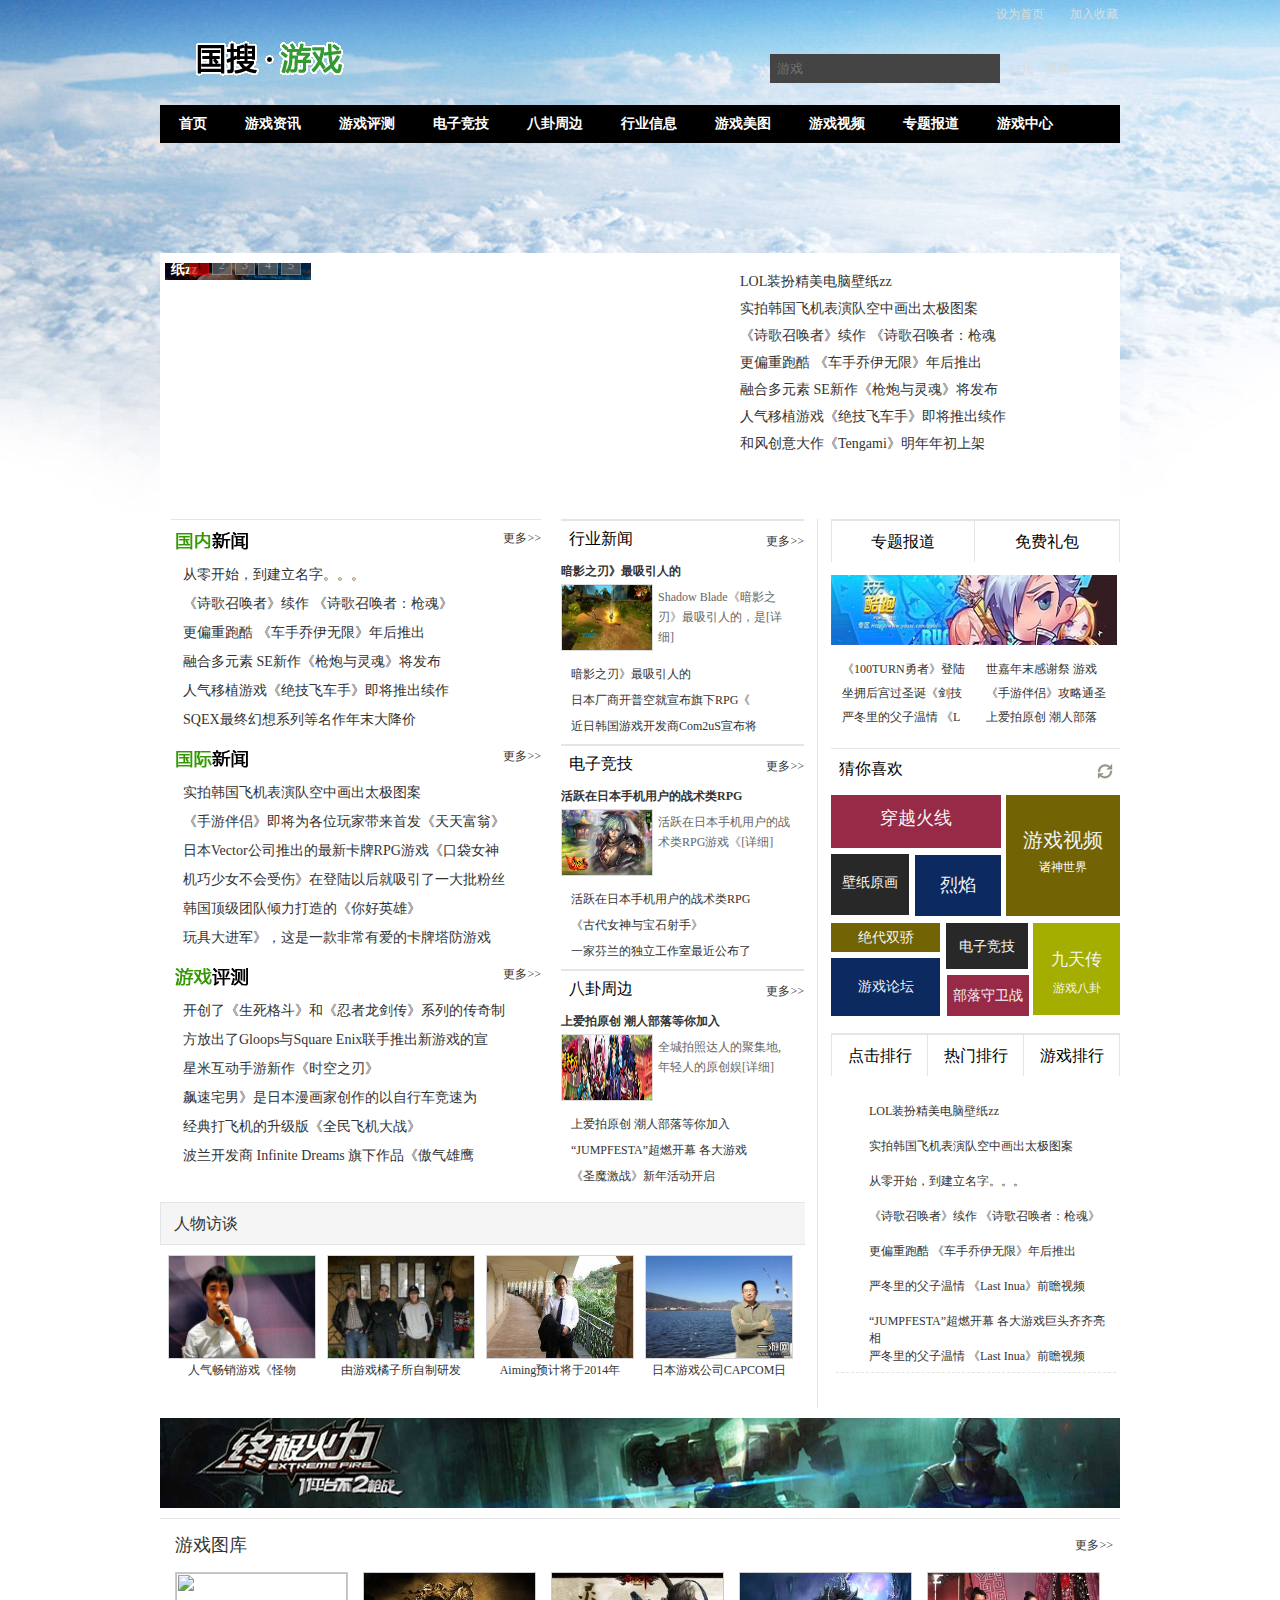
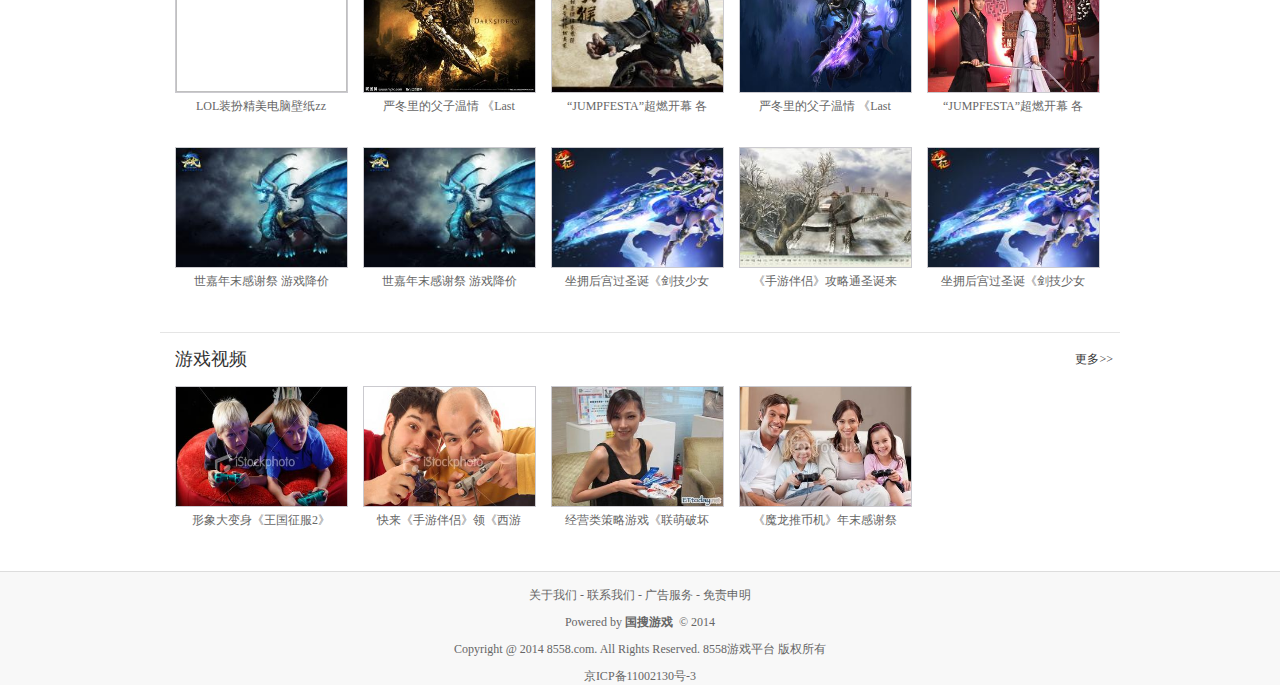
==== commit 1318cf12: "修改一个css样式" ====
--- a/index.html
+++ b/index.html
@@ -2,8 +2,8 @@
 <html xmlns="http://www.w3.org/1999/xhtml">
 <head>
 <meta http-equiv="Content-Type" content="text/html; charset=utf-8" />
-<title>国搜游戏-国搜游戏</title>
-<meta name="keywords" content="游戏资讯,国搜游戏,中国搜索,中国搜">
+<title>国搜游戏频道 - 做公正、权威的游戏媒体</title>
+<meta name="keywords" content="游戏资讯,国搜游戏,中国搜索,中国搜,8558,8558游戏,8558游戏平台">
 <meta name="description" content="国搜游戏是中国搜平台下的游戏频道，涉及游戏资讯，游戏平台相关推广等。">
 <link href="/skin/style_2013/css/top.css" rel="stylesheet" type="text/css" />
 <link href="/skin/style_2013/css/index.css" rel="stylesheet" type="text/css" />
@@ -12,93 +12,87 @@
 <link rel="icon" href="/favicon.ico" type="image/x-icon"  />
 <script src="/js/jquery-1.8.3.min.js" type="text/javascript"></script>
 <script src="/js/hijack.js" type="text/javascript"></script>
-
 </head>
 <body>
 <div class="h">
-<div class="header">
-<div class="header_left"></div>
-<div class="header_right"><a href="javascript:void(0);" onclick="SetHome(this)">设为首页</a> <a href="javascript:void(0);" onclick="addfavorite()">加入收藏</a></div>
- 
-</div>
-<div class="top">
-<div class="logo"><a href="/"><img src="/image/logo.gif" width="250" height="38" /></a></div>
-<div class="tde">
-<!--
-<div class="tde_fxd">分享到：</div>
-<div class="tde_weibo"><a href="javascript:void((function(s,d,e){try{}catch(e){}var f='http://v.t.sina.com.cn/share/share.php?',u=d.location.href,title=d.title,p=['url=',e(u),'&title=',e(title),'&appkey=1449381461'].join('');function a(){if(!window.open([f,p].join(''),'mb',['toolbar=0,status=0,resizable=1,width=620,height=450,left=',(s.width-620)/2,',top=',(s.height-450)/2].join('')))u.href=[f,p].join('');};if(/Firefox/.test(navigator.userAgent)){setTimeout(a,0)}else{a()}})(screen,document,encodeURIComponent));"><img src="/image/xina.gif" width="24" height="24" /></a></div>
-<div class="tde_weibo"><a href="javascript:void((function(s,d,e){if(/renren.com/.test(d.location))return;var f='http://sns.qzone.qq.com/cgi-bin/qzshare/cgi_qzshare_onekey?url=',u=d.location,l=d.title,p=[e(u),e(l)].join('');function a(){if(!window.open([f,p].join(''),'xnshare',['toolbar=0,status=0,resizable=1,width=626,height=436,left=',(s.width-626)/2,',top=',(s.height-436)/2].join('')))u.href=[f,p].join('');};if(/Firefox/.test(navigator.userAgent))setTimeout(a,0);else a();})(screen,document,encodeURIComponent));"><img src="/image/kj.gif" width="24" height="24" /></a></div>
--->
-<div class="so">
-<form action="/e/search/index.php" method="post" >
-<input type="hidden" name="show" value="title" />
-<input type="hidden" name="tempid" value="1" />
-<div class="souk">
-<input type="text" class="search_box" id="keyboard" name="keyboard"   value="游戏" onfocus="if(this.value=='ufo'){this.value='';this.style.color='#727272'}" onblur="if(this.value==''){this.value='ufo';this.style.color='#727272'}"/>
-<input name="" type="submit" class="soso" value=''/>
-</div>
-</form>
-</div>
-<div class="denlu" id='menu_login'>
-<a href="/e/search/result/?searchid=1">游戏</a>
-</div>
-</div>
-</div>
+	<div class="header">
+		<div class="header_left"></div>
+		<div class="header_right"><a href="javascript:void(0);" onclick="SetHome(this)">设为首页</a> <a href="javascript:void(0);" onclick="addfavorite()">加入收藏</a></div> 
+	</div>
+	<div class="top">
+		<div class="logo"><a href="/"><img src="/image/logo.gif" width="250" height="38" /></a></div>
+		<div class="tde">
+			<!--
+			<div class="tde_fxd">分享到：</div>
+			<div class="tde_weibo"><a href="javascript:void((function(s,d,e){try{}catch(e){}var f='http://v.t.sina.com.cn/share/share.php?',u=d.location.href,title=d.title,p=['url=',e(u),'&title=',e(title),'&appkey=1449381461'].join('');function a(){if(!window.open([f,p].join(''),'mb',['toolbar=0,status=0,resizable=1,width=620,height=450,left=',(s.width-620)/2,',top=',(s.height-450)/2].join('')))u.href=[f,p].join('');};if(/Firefox/.test(navigator.userAgent)){setTimeout(a,0)}else{a()}})(screen,document,encodeURIComponent));"><img src="/image/xina.gif" width="24" height="24" /></a></div>
+			<div class="tde_weibo"><a href="javascript:void((function(s,d,e){if(/renren.com/.test(d.location))return;var f='http://sns.qzone.qq.com/cgi-bin/qzshare/cgi_qzshare_onekey?url=',u=d.location,l=d.title,p=[e(u),e(l)].join('');function a(){if(!window.open([f,p].join(''),'xnshare',['toolbar=0,status=0,resizable=1,width=626,height=436,left=',(s.width-626)/2,',top=',(s.height-436)/2].join('')))u.href=[f,p].join('');};if(/Firefox/.test(navigator.userAgent))setTimeout(a,0);else a();})(screen,document,encodeURIComponent));"><img src="/image/kj.gif" width="24" height="24" /></a></div>
+			-->
+			<div class="so">
+				<form action="/e/search/index.php" method="post" >
+					<input type="hidden" name="show" value="title" />
+					<input type="hidden" name="tempid" value="1" />
+					<div class="souk">
+						<input type="text" class="search_box" id="keyboard" name="keyboard"   value="游戏" onfocus="if(this.value=='游戏'){this.value='';this.style.color='#727272'}" onblur="if(this.value==''){this.value='游戏';this.style.color='#727272'}"/>
+						<input name="" type="submit" class="soso" value=''/>
+					</div>
+				</form>
+			</div>
+			<div class="denlu" id='menu_login'>
+								<a href="/e/search/result/?searchid=2">LOL</a>
+								<a href="/e/search/result/?searchid=1">游戏</a>
+							</div>
+		</div>
+	</div>
+	
+<!-- div.h闭合在导航模板 -->
 <div class="menu">
-<a href="/"  rel="home">首页</a>
-<a href="/zixun/" rel="zixun">游戏资讯</a>
-<a href="/pingce/" rel="pingce">游戏评测</a>
-<a href="/jingji/" rel="jingji">电子竞技</a>
-<a href="/bagua/" rel="bagua">八卦周边</a>
-<a href="/hangye/" rel="hangye">行业信息</a>
-<a href="/photo/" rel="photo">游戏美图</a>
-<a href="/video/" rel="video">游戏视频</a>
-<a href="/zt/" rel="zt">专题报道</a>
-<a href="/games/" rel="games">游戏中心</a>
- 
-
-</div>
-</div>
+	<a href="/">首页</a>
+		<a href="/zixun/">游戏资讯</a>
+		<a href="/pingce/">游戏评测</a>
+		<a href="/jingji/">电子竞技</a>
+		<a href="/bagua/">八卦周边</a>
+		<a href="/hangye/">行业信息</a>
+		<a href="/photo/">游戏美图</a>
+		<a href="/video/">游戏视频</a>
+		<a href="/zt/">专题报道</a>
+	 
+	<a href="http://www.8558.com/" target="_blank">游戏中心</a>
+</div>
+
+</div><!-- div.h -->
 <div style="width:960px; height:100px; margin:0px auto; margin-top:10px;">
 <!-- 广告位：广告960*90 -->
-<img src="/img/ad01.jpg" width="960" height="90" />
+<script src="/d/js/acmsd/thea1.js"></script>
 </div>
 <div class="banner">
 
-<div class="ba_left">
-
-<h1><a href="/a/20140220/content-1001.html" target="_blank">实拍韩国飞机表演队空中画出太极图案</a></h1>
- 
-<div class="xbt">
-<ul>
-<li><a href="/a/20140220/content-89.html" target="_blank">《诗歌召唤者》续作 《诗歌召唤者：枪魂》</a></li>
-<div style="clear:both;"></div>
-</ul>
-</div>
-<h1><a href="/a/20140220/content-96.html" target="_blank">SQEX最终幻想系列等名作年末大降价</a></h1>
- 
-<div class="xbt">
-<ul>
-<li><a href="/a/20140220/content-95.html" target="_blank">超现实世界 解谜新作《梦游逃生》曝光</a></li>
-<li><a href="/a/20140220/content-94.html" target="_blank">chillingo新作《给我喂石油2》即将来袭</a></li>
-<li><a href="/a/20140220/content-97.html" target="_blank">《Year Walk》开发商Simogo发布新预告</a></li>
-<div style="clear:both;"></div>
-</ul>
-</div>
-
-</div>
- 
- 
-<div class="ba_right" id="foccous" style="visibility:hidden;">
-<a href="/a/20140220/content-89.html" target="_blank"><img src="/img/flash1.jpg" alt="《诗歌召唤者》续作 《诗歌召唤" width="560" height="224" name="          《诗歌召唤者》续作 《诗歌召唤者：枪魂》 《诗歌召唤者》（SONG SUMMONER）是Square Enix制作的一款史诗级策略大作，该游戏最 " value="/a/20140220/content-89.html"></a>
-<a href="/a/20140220/content-91.html" target="_blank"><img src="/img/flash3.jpg" alt="更偏重跑酷 《车手乔伊无限》年" width="560" height="224" name="          来自英国游戏开发团队 Hello Games 的《Joe Danger（车手乔伊）》系列是一款在 XBLA 和 PSN 平台上人气都相当高的特技动作 " value="/a/20140220/content-91.html"></a>
-<a href="/a/20140220/content-90.html" target="_blank"><img src="/img/flash2.jpg" alt="融合多元素 SE新作《枪炮与灵魂" width="560" height="224" name="          在看到众多精品大作陆续上架之后，似乎游戏商 Square Enix 也闲不住了，近日高调发表了新游《枪炮与灵魂》(Guns n&amp;#39; So " value="/a/20140220/content-90.html"></a>
-<a href="/a/20140220/content-92.html" target="_blank"><img src="/img/flash4.jpg" alt="人气移植游戏《绝技飞车手》即将" width="560" height="224" name="          人气移植游戏《绝技飞车手》即将推出续作 《Joe Danger》（绝技飞车手）在PSN、Xbox平台上受到欢迎，移植手机游戏后以其原汁 " value="/a/20140220/content-92.html"></a>
-<a href="/a/20140220/content-93.html" target="_blank"><img src="/img/flash5.jpg" alt="和风创意大作《Tengami》明年年" width="560" height="224" name="          和风创意大作《Tengami》明年年初上架 和风创意折纸世界，这一款充满古韵之美的游戏自2012年发布开始就吸引了不少目光，获 " value="/a/20140220/content-93.html"></a>
- 
- 
-</div>
-</div>
+	<div class="ba_left">
+	
+		<div class="xbt">
+			<ul>
+												<li class="hl"><a href="/a/20140224/content-1002.html" target="_blank">LOL装扮精美电脑壁纸zz</a></li>
+												<li><a href="/a/20140220/content-1001.html" target="_blank">实拍韩国飞机表演队空中画出太极图案</a></li>
+												<li class="hl"><a href="/a/20140220/content-89.html" target="_blank">《诗歌召唤者》续作 《诗歌召唤者：枪魂</a></li>
+												<li><a href="/a/20140220/content-91.html" target="_blank">更偏重跑酷 《车手乔伊无限》年后推出</a></li>
+												<li><a href="/a/20140220/content-90.html" target="_blank">融合多元素 SE新作《枪炮与灵魂》将发布</a></li>
+												<li><a href="/a/20140220/content-92.html" target="_blank">人气移植游戏《绝技飞车手》即将推出续作</a></li>
+												<li><a href="/a/20140220/content-93.html" target="_blank">和风创意大作《Tengami》明年年初上架</a></li>
+												
+			</ul>
+		</div>
+		
+	</div><!-- div.ba_left -->
+  
+	<div class="ba_right" id="foccous" style="visibility:hidden;">
+		<a href="/a/20140224/content-1002.html" target="_blank"><img src="http://zx.8558.com/d/file/p/20140222/aaa5cbaa61af548f00b542b89a685c12.jpg" alt="LOL装扮精美电脑壁纸zz" width="560" height="224" name=" " value="/a/20140224/content-1002.html"></a>
+		<a href="/a/20140220/content-89.html" target="_blank"><img src="/img/flash1.jpg" alt="《诗歌召唤者》续作 《诗歌召唤" width="560" height="224" name="          《诗歌召唤者》续作 《诗歌召唤者：枪魂》 《诗歌召唤者》（SONG SUMMONER）是Square Enix制作的一款史诗级策略大作，该游戏最 " value="/a/20140220/content-89.html"></a>
+		<a href="/a/20140220/content-91.html" target="_blank"><img src="/img/flash3.jpg" alt="更偏重跑酷 《车手乔伊无限》年" width="560" height="224" name="          来自英国游戏开发团队 Hello Games 的《Joe Danger（车手乔伊）》系列是一款在 XBLA 和 PSN 平台上人气都相当高的特技动作 " value="/a/20140220/content-91.html"></a>
+		<a href="/a/20140220/content-90.html" target="_blank"><img src="/img/flash2.jpg" alt="融合多元素 SE新作《枪炮与灵魂" width="560" height="224" name="          在看到众多精品大作陆续上架之后，似乎游戏商 Square Enix 也闲不住了，近日高调发表了新游《枪炮与灵魂》(Guns n&amp;#39; So " value="/a/20140220/content-90.html"></a>
+		<a href="/a/20140220/content-92.html" target="_blank"><img src="/img/flash4.jpg" alt="人气移植游戏《绝技飞车手》即将" width="560" height="224" name="          人气移植游戏《绝技飞车手》即将推出续作 《Joe Danger》（绝技飞车手）在PSN、Xbox平台上受到欢迎，移植手机游戏后以其原汁 " value="/a/20140220/content-92.html"></a>
+		 
+	</div><!-- div.ba_right -->
+	<div style="clear:both;"></div>
+</div><!-- div.banner -->
 <div class="content">
 <div class="left">
 <div class="cn">
@@ -206,11 +200,27 @@
 <div class="zhuanlan">
 <div class="zhuanlan_t">
 <ul>
-<li id="one1" onmouseover="setTab('one',1,2)"class="hover" style="border-left:none;">免费礼包</li>
-<li id="one2" onmouseover="setTab('one',2,2)" style="border-right:none;">专题报道</li>
-</ul>
-</div>
+<li id="one1" onmouseover="setTab('one',1,2)" class="hover" style="border-left:none;">专题报道</li>
+<li id="one2" onmouseover="setTab('one',2,2)" style="border-right:none;">免费礼包</li>
+</ul>
+</div>
+ 
 <div id="con_one_1" class="hover">
+<div class="zlcn">
+<p><a href="/a/20140220/content-185.html" target="_blank"><img src="/img/tt02.jpg" width="286" height="70" border=0/></a></p>
+<ul>
+<li><a href="/a/20140220/content-185.html" target="_blank">《100TURN勇者》登陆</a></li>
+<li><a href="/a/20140220/content-186.html" target="_blank">世嘉年末感谢祭 游戏</a></li>
+<li><a href="/a/20140220/content-187.html" target="_blank">坐拥后宫过圣诞《剑技</a></li>
+<li><a href="/a/20140220/content-188.html" target="_blank">《手游伴侣》攻略通圣</a></li>
+<li><a href="/a/20140220/content-189.html" target="_blank">严冬里的父子温情 《L</a></li>
+<li><a href="/a/20140220/content-190.html" target="_blank">上爱拍原创  潮人部落</a></li>
+ 
+</ul>
+</div>
+</div>
+
+<div id="con_one_2" style="display:none">
 <div class="zlcn">
 <p><a href="/a/20140220/content-123.html" target="_blank"><img src="/img/p03.jpg" width="286" height="70" border=0/></a></p>
 <ul>
@@ -224,30 +234,50 @@
 </ul>
 </div>
 </div>
- 
-<div id="con_one_2" style="display:none">
-<div class="zlcn">
-<p><a href="/a/20140220/content-185.html" target="_blank"><img src="/img/tt02.jpg" width="286" height="70" border=0/></a></p>
-<ul>
-<li><a href="/a/20140220/content-185.html" target="_blank">《100TURN勇者》登陆</a></li>
-<li><a href="/a/20140220/content-186.html" target="_blank">世嘉年末感谢祭 游戏</a></li>
-<li><a href="/a/20140220/content-187.html" target="_blank">坐拥后宫过圣诞《剑技</a></li>
-<li><a href="/a/20140220/content-188.html" target="_blank">《手游伴侣》攻略通圣</a></li>
-<li><a href="/a/20140220/content-189.html" target="_blank">严冬里的父子温情 《L</a></li>
-<li><a href="/a/20140220/content-190.html" target="_blank">上爱拍原创  潮人部落</a></li>
- 
-</ul>
-</div>
-</div>
+
 </div>
  
  
 <div class="shuaxin">
-<div class="cnr_l">猜你喜欢</div>
-<div class="shuaxin_r"><a href="javascript:;" id='cai'><img src="image/shuaxin.gif" width="16" height="15" /></a></div>
-</div>
-
-<div class="heiks"><div class="heiks_t"><div class="heiks_left"><div class="heiks_lto"><a href="/" target="_blank" >天天飞车</a></div><div class="heiks_b"><div class="heiks_ble"><a href="/" target="_blank" >神魔</a></div><div class="heiks_bri"><a href="/" target="_blank" >君王2</a></div></div></div> <div class="heiks_right"><p class="heiks_rip"><a href="/" target="_blank" >疯狂猜图</a></p><p class="heiks_rip2"><a href="/" target="_blank" >全民飞机大战</a></p></div></div><div class="keib"><div class="keib_left"><p class="keib_left_p"><a href="/" target="_blank" >世界末日</a></p><p class="keib_left_p3"><a href="/" target="_blank" >保卫萝卜2</a></p></div><div class="keib_cn"><p class="keib_cn_p"><a href="/" target="_blank" >斗战神魔谱</a></p><p class="keib_cn_p2"><a href="/" target="_blank" >部落守卫战</a></p></div><div class="keib_right"><p class="keib_right_p"><a href="/" target="_blank" >乱斗堂</a></p><p class="keib_right_p2"><a href="/" target="_blank" >魔物狩猎者</a></p></div></div></div>
+  <div class="cnr_l">猜你喜欢</div>
+  <div class="shuaxin_r"><a href="javascript:;" id='cai'><img src="image/shuaxin.gif" width="16" height="15" /></a></div>
+</div>
+<div class="heiks">
+	<div class="heiks_t">
+		<div class="heiks_left">
+			<div class="heiks_lto">
+				<a href="/jingji/chuanyuehuoxian/" target="_blank" >穿越火线</a>
+			</div>
+			<div class="heiks_b">
+				<div class="heiks_ble">
+					<a href="/photo/list01/" target="_blank" >壁纸原画</a>
+				</div>
+				<div class="heiks_bri">
+					<a href="http://www.8558.com/game-server_list.html?game_id=112" target="_blank" >烈焰</a>
+				</div>
+			</div>
+		</div>
+		<div class="heiks_right">
+			<p class="heiks_rip"><a href="/video/" target="_blank" >游戏视频</a></p>
+			<p class="heiks_rip2"><a href="http://www.8558.com/game-server_list.html?game_id=140" target="_blank" >诸神世界</a></p>
+		</div>
+	</div>
+	<div class="keib">
+		<div class="keib_left">
+			<p class="keib_left_p"><a href="http://www.8558.com/game-server_list.html?game_id=130" target="_blank" >绝代双骄</a></p>
+			<p class="keib_left_p3"><a href="http://bbs.8558.com/" target="_blank" >游戏论坛</a></p>
+		</div>
+		<div class="keib_cn">
+			<p class="keib_cn_p"><a href="/jingji/" target="_blank" >电子竞技</a></p>
+			<p class="keib_cn_p2"><a href="/" target="_blank" >部落守卫战</a></p>
+		</div>
+		<div class="keib_right">
+			<p class="keib_right_p"><a href="http://www.8558.com/game-server_list.html?game_id=144" target="_blank" >九天传</a></p>
+			<p class="keib_right_p2"><a href="/bagua/" target="_blank" >游戏八卦</a></p>
+		</div>
+	</div>
+</div>
+
 <div class="ph">
 <div class="ph_title">
 <ul>
@@ -260,14 +290,14 @@
 <div id="con_ond_1" class="hover">
 <div class="ph_cn">
 <ul>
-<li><span class="ph_span">1</span><a  href="/a/20140220/content-1001.html" target="_blank">实拍韩国飞机表演队空中画出太极图案</a></li>
-<li><span class="ph_span">2</span><a  href="/a/20140220/content-1000.html" target="_blank">从零开始，到建立名字。。。</a></li>
-<li><span class="ph_span">3</span><a  href="/a/20140220/content-89.html" target="_blank">《诗歌召唤者》续作 《诗歌召唤者：枪魂》</a></li>
-<li><span class="ph_span">4</span><a  href="/a/20140220/content-91.html" target="_blank">更偏重跑酷 《车手乔伊无限》年后推出</a></li>
-<li><span class="ph_span">5</span><a  href="/a/20140220/content-192.html" target="_blank">严冬里的父子温情 《Last Inua》前瞻视频</a></li>
-<li><span class="ph_span">6</span><a  href="/a/20140220/content-111.html" target="_blank">“JUMPFESTA”超燃开幕 各大游戏巨头齐齐亮相</a></li>
-<li><span class="ph_span">7</span><a  href="/a/20140220/content-214.html" target="_blank">严冬里的父子温情 《Last Inua》前瞻视频</a></li>
-<li><span class="ph_span">8</span><a  href="/a/20140220/content-215.html" target="_blank">“JUMPFESTA”超燃开幕 各大游戏巨头齐齐亮相</a></li>
+<li><span class="ph_span">1</span><a  href="/a/20140224/content-1002.html" target="_blank">LOL装扮精美电脑壁纸zz</a></li>
+<li><span class="ph_span">2</span><a  href="/a/20140220/content-1001.html" target="_blank">实拍韩国飞机表演队空中画出太极图案</a></li>
+<li><span class="ph_span">3</span><a  href="/a/20140220/content-1000.html" target="_blank">从零开始，到建立名字。。。</a></li>
+<li><span class="ph_span">4</span><a  href="/a/20140220/content-89.html" target="_blank">《诗歌召唤者》续作 《诗歌召唤者：枪魂》</a></li>
+<li><span class="ph_span">5</span><a  href="/a/20140220/content-91.html" target="_blank">更偏重跑酷 《车手乔伊无限》年后推出</a></li>
+<li><span class="ph_span">6</span><a  href="/a/20140220/content-192.html" target="_blank">严冬里的父子温情 《Last Inua》前瞻视频</a></li>
+<li><span class="ph_span">7</span><a  href="/a/20140220/content-111.html" target="_blank">“JUMPFESTA”超燃开幕 各大游戏巨头齐齐亮相</a></li>
+<li><span class="ph_span">8</span><a  href="/a/20140220/content-214.html" target="_blank">严冬里的父子温情 《Last Inua》前瞻视频</a></li>
 <div class="ph_xt"></div>
 </ul>
 </div>
@@ -305,11 +335,10 @@
 </div>
 </div>
 <div style="clear:both;"></div>
-</div>
- 
+</div> 
 <div class="egg">
 <!-- 广告位：首页banner1 -->
-<img src="/img/ad02.jpg"/>
+<a href="" target="_blank"><img src="/img/ad02.jpg"/></a>
 </div>
  
 
@@ -322,6 +351,7 @@
 <div class="pic_r"><a href="photo/" target="_blank">更多&gt;&gt;</a></div>
 </div>
 <ul>
+<li><a href="/a/20140224/content-1002.html" target="_blank"><img src="http://zx.8558.com/d/file/p/20140222/aaa5cbaa61af548f00b542b89a685c12.jpg"/><p>LOL装扮精美电脑壁纸zz</p></a></li>
 <li><a href="/a/20140220/content-192.html" target="_blank"><img src="/img/p18.jpg"/><p>严冬里的父子温情 《Last </p></a></li>
 <li><a href="/a/20140220/content-111.html" target="_blank"><img src="/img/p16.jpg"/><p>“JUMPFESTA”超燃开幕 各</p></a></li>
 <li><a href="/a/20140220/content-214.html" target="_blank"><img src="/img/p19.jpg"/><p>严冬里的父子温情 《Last </p></a></li>
@@ -331,7 +361,6 @@
 <li><a href="/a/20140220/content-107.html" target="_blank"><img src="/img/p10.jpg"/><p>坐拥后宫过圣诞《剑技少女</p></a></li>
 <li><a href="/a/20140220/content-108.html" target="_blank"><img src="/img/p11.jpg"/><p>《手游伴侣》攻略通圣诞来</p></a></li>
 <li><a href="/a/20140220/content-193.html" target="_blank"><img src="/img/p10.jpg"/><p>坐拥后宫过圣诞《剑技少女</p></a></li>
-<li><a href="/a/20140220/content-197.html" target="_blank"><img src="/img/p11.jpg"/><p>《手游伴侣》攻略通圣诞来</p></a></li>
  
 <div style="clear:both;"></div>
  
@@ -355,7 +384,7 @@
 <div class="bo">
 <div class="bq"><a href="/" target="_blank">关于我们</a> - <a href="/" target="_blank">联系我们</a> - <a href="/" target="_blank">广告服务</a> - <a href="/" target="_blank">免责申明</a></div>
 <div class="bq">Powered by <strong><a href="/" target="_blank">国搜游戏</a></strong>&nbsp; &copy; 2014</div>
-<div class="bq">Copyright @ 2014 8558.com. All Rights Reserved. 8558游戏平台 版权所有</div>
+<div class="bq">Copyright @ 2014 <a href="http://www.8558.com/" target="_blank">8558.com</a>. All Rights Reserved. <a href="http://www.8558.com/" target="_blank">8558游戏平台</a> 版权所有</div>
 <div class="bq">京ICP备11002130号-3</div>
 </div>
 <script src="/js/common.js" type="text/javascript"></script>
--- a/skin/style_2013/css/top.css
+++ b/skin/style_2013/css/top.css
@@ -101,9 +101,9 @@
 
 
 .denlu{ width:116px; height:50px; float:left; padding-top:30px;}
-.denlu a{ color:#999; padding-left:10px; text-decoration:none; height:25px; line-height:30px;}
+.denlu a{ color:#ddd; padding-left:10px; text-decoration:none; height:25px; line-height:30px;}
 .menu{ width:960px; height:38px; margin:0 auto;background:#000;}
-.menu a{color: #fff;display:inline;float: left;font-size: 14px;font-weight: bold;height: 38px;line-height: 38px;overflow: hidden;padding: 0 20px;}
+.menu a{color: #fff;display:inline;float: left;font-size: 14px;font-weight: bold;height: 38px;line-height: 38px;overflow: hidden;padding: 0 19px;}
 .menu a:hover{ background:#ff8800; color:#000; text-decoration:none;}
 
 .menu a.xuan{ background:#ff6600; color:#000; text-decoration:none;}
@@ -114,10 +114,10 @@
 .menu2_bg{ width:100%; height:38px; /*background:#111111;*/}
 .menu2{ width:960px; height:70px; margin:0 auto;}
 .menu2_logo{ height:50px; float:left; padding-top:20px;}
-.menu2_wz{ height:35px; padding-left:17px; padding-top:35px; float:left; color:#333}
+.menu2_wz{ height:35px; padding-left:5px; padding-top:35px; float:left; color:#333}
 .menu2_wz a{ color:#333}
 .menu2_wz a:hover{ color:#c00;}
-.menu2_so{ width:228px; height:24px; border:1px solid #dddddd; float:right; margin-top:28px;}
+.menu2_so{ width:228px; height:24px; border:1px solid #ddd; float:right; margin-top:28px;background:#fff;margin-right:5px;}
 .search_box2{ width:198px; height:24px; line-height:24px; color:#727272; border:none;  padding-left:7px; color:#727272; background:none; float:left;}
 .soso2{ width:16px; height:16px; background:url(../image/list_06.gif) no-repeat; float:left; margin-top:4px; border:none; cursor:pointer;}
 
